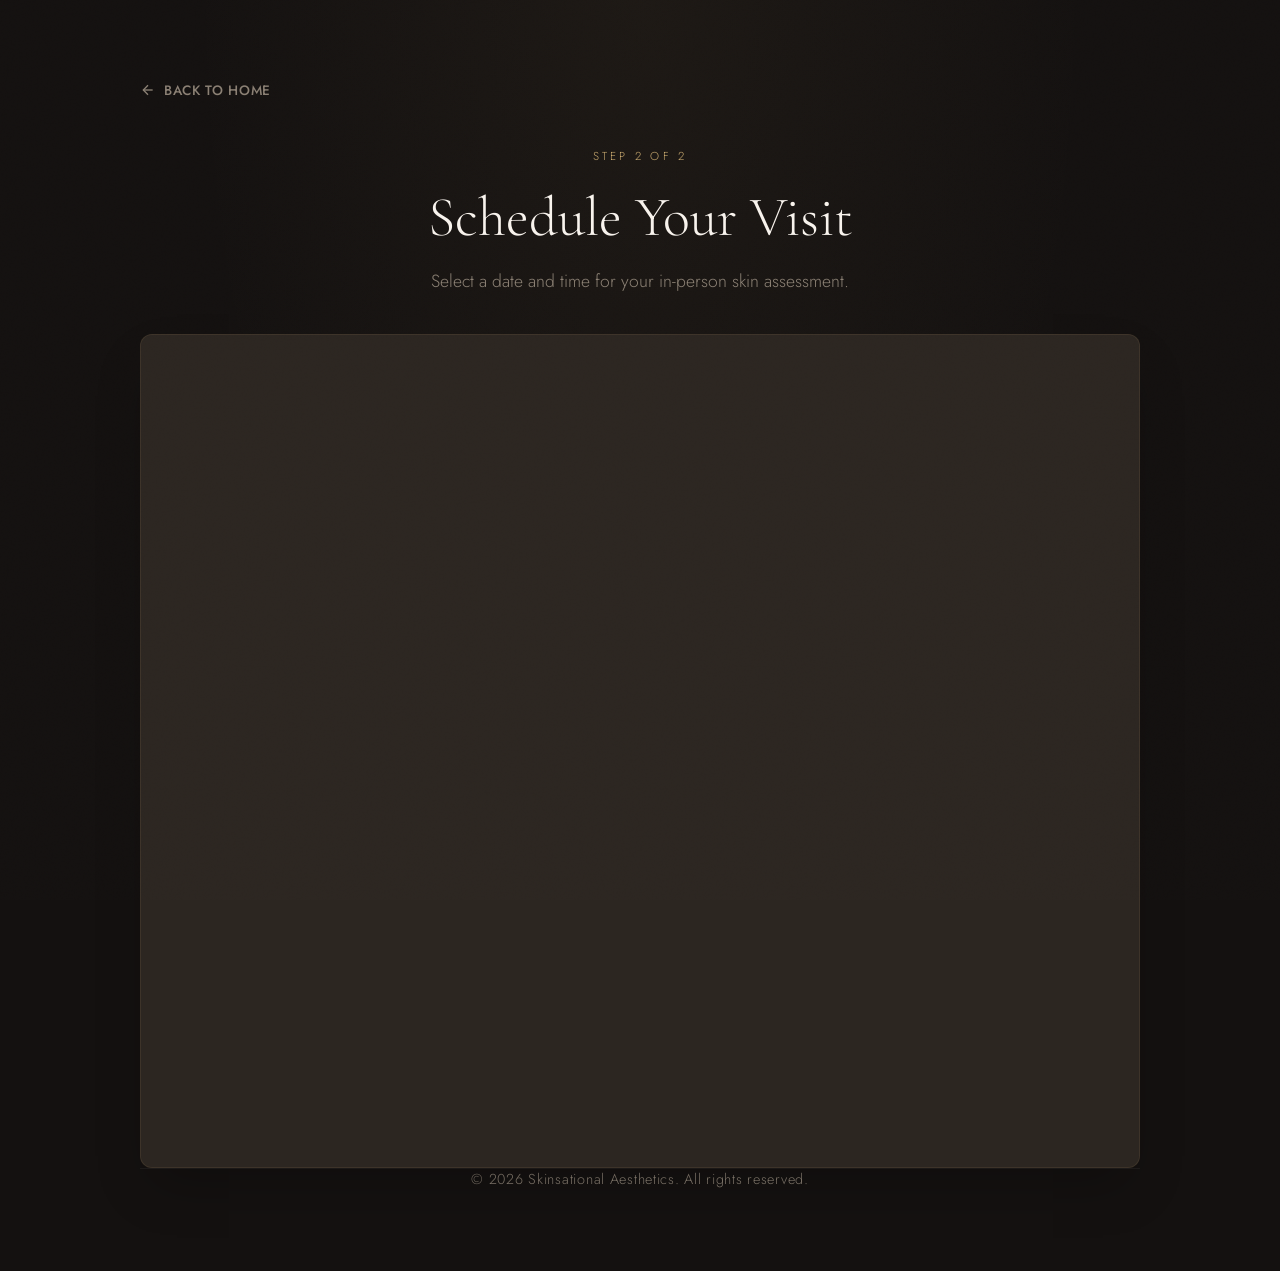
==== book.html @ 2ef8ff2f "Install Google Tag Manager tracking script (GTM-TNKTZTKG) in head section of all HTML pages" ====
<!DOCTYPE html>
<html lang="en">
<head>
    <!-- Google Tag Manager -->
    <script async src="https://www.googletagmanager.com/gtm.js?id=GTM-TNKTZTKG"></script>
    <script>
      window.dataLayer = window.dataLayer || [];
      function gtag(){dataLayer.push(arguments);}
      gtag('js', new Date());
    </script>
    <!-- End Google Tag Manager -->

    <meta charset="UTF-8">
    <meta name="viewport" content="width=device-width, initial-scale=1.0">
    <title>Schedule Your Visit | Skinsational Aesthetics</title>
    <meta name="description" content="Select a date and time for your in-person skin assessment.">
    <meta name="robots" content="noindex">

    <!-- Google Fonts -->
    <link rel="preconnect" href="https://fonts.googleapis.com">
    <link rel="preconnect" href="https://fonts.gstatic.com" crossorigin>
    <link href="https://fonts.googleapis.com/css2?family=Cormorant+Garamond:ital,wght@0,300;0,400;0,500;0,600;1,300;1,400&family=Jost:wght@300;400;500;600&display=swap" rel="stylesheet">

    <!-- Compiled Theme Stylesheet (Tailwind utility system) -->
    <link rel="stylesheet" href="styles.css">
</head>
<body class="min-h-screen bg-background text-foreground font-sans font-light selection:bg-primary/30 selection:text-primary-foreground">
    <!-- Custom Noise Background Overlay -->
    <div class="absolute inset-0 opacity-[0.03] bg-noise mix-blend-overlay pointer-events-none z-50"></div>

    <div class="min-h-screen bg-background text-foreground py-12 md:py-20 px-[5%] relative overflow-hidden flex flex-col justify-between">
        <div class="absolute inset-0 bg-[radial-gradient(ellipse_at_top,rgba(201,169,110,0.05)_0%,transparent_50%)] pointer-events-none"></div>

        <div class="max-w-[1000px] mx-auto w-full relative z-10 flex-grow">
            <!-- Back to Home Link -->
            <a href="index.html" class="inline-flex items-center gap-2 text-[0.85rem] font-medium tracking-[0.05em] uppercase text-muted-foreground hover:text-primary mb-12 transition-colors">
                <svg class="w-4 h-4" fill="none" stroke="currentColor" stroke-width="2" viewBox="0 0 24 24">
                    <line x1="19" y1="12" x2="5" y2="12"></line>
                    <polyline points="12 19 5 12 12 5"></polyline>
                </svg>
                <span>Back to Home</span>
            </a>

            <!-- Header -->
            <div class="text-center mb-10">
                <p class="text-[0.72rem] tracking-[0.28em] uppercase text-primary mb-4">Step 2 of 2</p>
                <h1 class="font-serif text-[clamp(2.5rem,5vw,3.5rem)] text-foreground mb-4 leading-tight">Schedule Your Visit</h1>
                <p class="text-[1.1rem] text-muted-foreground max-w-[500px] mx-auto">Select a date and time for your in-person skin assessment.</p>
            </div>

            <!-- Widget IFrame Card -->
            <div class="bg-card border border-primary/10 rounded-xl p-2 md:p-4 shadow-2xl overflow-hidden min-h-[800px]">
                <iframe 
                    src="https://link.aestheticrecord.com/widget/booking/tK1YNWGbh71xWYb7T5WA" 
                    style="width: 100%; border: none; overflow: hidden; min-height: 800px;" 
                    scrolling="no" 
                    id="kEsCV7WFeIcZNaHIZUgx_1776716117821">
                </iframe>
            </div>
        </div>

        <!-- Footer -->
        <footer class="mt-20 border-t border-white/5 pt-8 text-center max-w-[1000px] mx-auto w-full">
            <div class="text-[0.9rem] text-muted-foreground tracking-[0.05em]">&copy; <span id="current-year">2026</span> Skinsational Aesthetics. All rights reserved.</div>
        </footer>
    </div>

    <!-- Aesthetic Record Form Embed Script -->
    <script src="https://link.aestheticrecord.com/js/form_embed.js" type="text/javascript"></script>
    <script>
        document.getElementById('current-year').textContent = new Date().getFullYear();
    </script>
    <!-- Custom Scroll Reveal logic -->
    <script src="app.js"></script>
</body>
</html>
---- styles.css ----
*,:before,:after{--tw-border-spacing-x: 0;--tw-border-spacing-y: 0;--tw-translate-x: 0;--tw-translate-y: 0;--tw-rotate: 0;--tw-skew-x: 0;--tw-skew-y: 0;--tw-scale-x: 1;--tw-scale-y: 1;--tw-pan-x: ;--tw-pan-y: ;--tw-pinch-zoom: ;--tw-scroll-snap-strictness: proximity;--tw-gradient-from-position: ;--tw-gradient-via-position: ;--tw-gradient-to-position: ;--tw-ordinal: ;--tw-slashed-zero: ;--tw-numeric-figure: ;--tw-numeric-spacing: ;--tw-numeric-fraction: ;--tw-ring-inset: ;--tw-ring-offset-width: 0px;--tw-ring-offset-color: #fff;--tw-ring-color: rgb(59 130 246 / .5);--tw-ring-offset-shadow: 0 0 #0000;--tw-ring-shadow: 0 0 #0000;--tw-shadow: 0 0 #0000;--tw-shadow-colored: 0 0 #0000;--tw-blur: ;--tw-brightness: ;--tw-contrast: ;--tw-grayscale: ;--tw-hue-rotate: ;--tw-invert: ;--tw-saturate: ;--tw-sepia: ;--tw-drop-shadow: ;--tw-backdrop-blur: ;--tw-backdrop-brightness: ;--tw-backdrop-contrast: ;--tw-backdrop-grayscale: ;--tw-backdrop-hue-rotate: ;--tw-backdrop-invert: ;--tw-backdrop-opacity: ;--tw-backdrop-saturate: ;--tw-backdrop-sepia: ;--tw-contain-size: ;--tw-contain-layout: ;--tw-contain-paint: ;--tw-contain-style: }::backdrop{--tw-border-spacing-x: 0;--tw-border-spacing-y: 0;--tw-translate-x: 0;--tw-translate-y: 0;--tw-rotate: 0;--tw-skew-x: 0;--tw-skew-y: 0;--tw-scale-x: 1;--tw-scale-y: 1;--tw-pan-x: ;--tw-pan-y: ;--tw-pinch-zoom: ;--tw-scroll-snap-strictness: proximity;--tw-gradient-from-position: ;--tw-gradient-via-position: ;--tw-gradient-to-position: ;--tw-ordinal: ;--tw-slashed-zero: ;--tw-numeric-figure: ;--tw-numeric-spacing: ;--tw-numeric-fraction: ;--tw-ring-inset: ;--tw-ring-offset-width: 0px;--tw-ring-offset-color: #fff;--tw-ring-color: rgb(59 130 246 / .5);--tw-ring-offset-shadow: 0 0 #0000;--tw-ring-shadow: 0 0 #0000;--tw-shadow: 0 0 #0000;--tw-shadow-colored: 0 0 #0000;--tw-blur: ;--tw-brightness: ;--tw-contrast: ;--tw-grayscale: ;--tw-hue-rotate: ;--tw-invert: ;--tw-saturate: ;--tw-sepia: ;--tw-drop-shadow: ;--tw-backdrop-blur: ;--tw-backdrop-brightness: ;--tw-backdrop-contrast: ;--tw-backdrop-grayscale: ;--tw-backdrop-hue-rotate: ;--tw-backdrop-invert: ;--tw-backdrop-opacity: ;--tw-backdrop-saturate: ;--tw-backdrop-sepia: ;--tw-contain-size: ;--tw-contain-layout: ;--tw-contain-paint: ;--tw-contain-style: }*,:before,:after{box-sizing:border-box;border-width:0;border-style:solid;border-color:#e5e7eb}:before,:after{--tw-content: ""}html,:host{line-height:1.5;-webkit-text-size-adjust:100%;-moz-tab-size:4;-o-tab-size:4;tab-size:4;font-family:Jost,sans-serif;font-feature-settings:normal;font-variation-settings:normal;-webkit-tap-highlight-color:transparent}body{margin:0;line-height:inherit}hr{height:0;color:inherit;border-top-width:1px}abbr:where([title]){-webkit-text-decoration:underline dotted;text-decoration:underline dotted}h1,h2,h3,h4,h5,h6{font-size:inherit;font-weight:inherit}a{color:inherit;text-decoration:inherit}b,strong{font-weight:bolder}code,kbd,samp,pre{font-family:ui-monospace,SFMono-Regular,Menlo,Monaco,Consolas,Liberation Mono,Courier New,monospace;font-feature-settings:normal;font-variation-settings:normal;font-size:1em}small{font-size:80%}sub,sup{font-size:75%;line-height:0;position:relative;vertical-align:baseline}sub{bottom:-.25em}sup{top:-.5em}table{text-indent:0;border-color:inherit;border-collapse:collapse}button,input,optgroup,select,textarea{font-family:inherit;font-feature-settings:inherit;font-variation-settings:inherit;font-size:100%;font-weight:inherit;line-height:inherit;letter-spacing:inherit;color:inherit;margin:0;padding:0}button,select{text-transform:none}button,input:where([type=button]),input:where([type=reset]),input:where([type=submit]){-webkit-appearance:button;background-color:transparent;background-image:none}:-moz-focusring{outline:auto}:-moz-ui-invalid{box-shadow:none}progress{vertical-align:baseline}::-webkit-inner-spin-button,::-webkit-outer-spin-button{height:auto}[type=search]{-webkit-appearance:textfield;outline-offset:-2px}::-webkit-search-decoration{-webkit-appearance:none}::-webkit-file-upload-button{-webkit-appearance:button;font:inherit}summary{display:list-item}blockquote,dl,dd,h1,h2,h3,h4,h5,h6,hr,figure,p,pre{margin:0}fieldset{margin:0;padding:0}legend{padding:0}ol,ul,menu{list-style:none;margin:0;padding:0}dialog{padding:0}textarea{resize:vertical}input::-moz-placeholder,textarea::-moz-placeholder{opacity:1;color:#9ca3af}input::placeholder,textarea::placeholder{opacity:1;color:#9ca3af}button,[role=button]{cursor:pointer}:disabled{cursor:default}img,svg,video,canvas,audio,iframe,embed,object{display:block;vertical-align:middle}img,video{max-width:100%;height:auto}[hidden]:where(:not([hidden=until-found])){display:none}:root{--background: 20 11% 7%;--foreground: 36 43% 95%;--card: 30 14% 15%;--card-foreground: 36 43% 95%;--popover: 30 14% 15%;--popover-foreground: 36 43% 95%;--primary: 39 45% 61%;--primary-foreground: 20 11% 7%;--secondary: 30 11% 11%;--secondary-foreground: 36 43% 95%;--muted: 30 11% 11%;--muted-foreground: 31 9% 50%;--accent: 40 56% 80%;--accent-foreground: 20 11% 7%;--destructive: 0 84.2% 60.2%;--destructive-foreground: 210 40% 98%;--border: 39 45% 61%;--input: 30 11% 11%;--ring: 39 45% 61%;--radius: 0rem}.dark{--background: 20 11% 7%;--foreground: 36 43% 95%;--card: 30 14% 15%;--card-foreground: 36 43% 95%;--popover: 30 14% 15%;--popover-foreground: 36 43% 95%;--primary: 39 45% 61%;--primary-foreground: 20 11% 7%;--secondary: 30 11% 11%;--secondary-foreground: 36 43% 95%;--muted: 30 11% 11%;--muted-foreground: 31 9% 50%;--accent: 40 56% 80%;--accent-foreground: 20 11% 7%;--destructive: 0 62.8% 30.6%;--destructive-foreground: 36 43% 95%;--border: 39 45% 61%;--input: 30 11% 11%;--ring: 39 45% 61%}*{border-color:hsl(var(--border))}body{overflow-x:hidden;background-color:hsl(var(--background));font-family:Jost,sans-serif;font-weight:300;color:hsl(var(--foreground))}h1,h2,h3,.display{font-family:Cormorant Garamond,serif}.sr-only{position:absolute;width:1px;height:1px;padding:0;margin:-1px;overflow:hidden;clip:rect(0,0,0,0);white-space:nowrap;border-width:0}.pointer-events-none{pointer-events:none}.pointer-events-auto{pointer-events:auto}.visible{visibility:visible}.invisible{visibility:hidden}.static{position:static}.fixed{position:fixed}.absolute{position:absolute}.relative{position:relative}.inset-0{top:0;right:0;bottom:0;left:0}.inset-x-0{left:0;right:0}.inset-y-0{top:0;bottom:0}.-bottom-12{bottom:-3rem}.-left-12{left:-3rem}.-right-12{right:-3rem}.-top-12{top:-3rem}.bottom-0{bottom:0}.bottom-\[80px\]{bottom:80px}.left-0{left:0}.left-1{left:.25rem}.left-1\/2{left:50%}.left-2{left:.5rem}.left-\[5\%\]{left:5%}.left-\[50\%\]{left:50%}.right-0{right:0}.right-1{right:.25rem}.right-2{right:.5rem}.right-3{right:.75rem}.right-4{right:1rem}.right-5{right:1.25rem}.right-7{right:1.75rem}.right-\[5\%\]{right:5%}.top-0{top:0}.top-1\.5{top:.375rem}.top-1\/2{top:50%}.top-2{top:.5rem}.top-3\.5{top:.875rem}.top-4{top:1rem}.top-5{top:1.25rem}.top-6{top:1.5rem}.top-\[1px\]{top:1px}.top-\[50\%\]{top:50%}.top-\[60\%\]{top:60%}.top-full{top:100%}.z-10{z-index:10}.z-20{z-index:20}.z-50{z-index:50}.z-\[100\]{z-index:100}.z-\[1\]{z-index:1}.z-\[999\]{z-index:999}.-mx-1{margin-left:-.25rem;margin-right:-.25rem}.mx-2{margin-left:.5rem;margin-right:.5rem}.mx-3\.5{margin-left:.875rem;margin-right:.875rem}.mx-auto{margin-left:auto;margin-right:auto}.my-0\.5{margin-top:.125rem;margin-bottom:.125rem}.my-1{margin-top:.25rem;margin-bottom:.25rem}.-ml-4{margin-left:-1rem}.-mt-4{margin-top:-1rem}.mb-1{margin-bottom:.25rem}.mb-10{margin-bottom:2.5rem}.mb-11{margin-bottom:2.75rem}.mb-12{margin-bottom:3rem}.mb-14{margin-bottom:3.5rem}.mb-16{margin-bottom:4rem}.mb-2{margin-bottom:.5rem}.mb-3{margin-bottom:.75rem}.mb-3\.5{margin-bottom:.875rem}.mb-4{margin-bottom:1rem}.mb-5{margin-bottom:1.25rem}.mb-6{margin-bottom:1.5rem}.mb-7{margin-bottom:1.75rem}.mb-8{margin-bottom:2rem}.ml-1{margin-left:.25rem}.ml-auto{margin-left:auto}.mr-2{margin-right:.5rem}.mt-1{margin-top:.25rem}.mt-1\.5{margin-top:.375rem}.mt-10{margin-top:2.5rem}.mt-12{margin-top:3rem}.mt-16{margin-top:4rem}.mt-2{margin-top:.5rem}.mt-24{margin-top:6rem}.mt-4{margin-top:1rem}.mt-6{margin-top:1.5rem}.mt-8{margin-top:2rem}.mt-auto{margin-top:auto}.block{display:block}.inline-block{display:inline-block}.flex{display:flex}.inline-flex{display:inline-flex}.table{display:table}.grid{display:grid}.hidden{display:none}.aspect-\[3\/4\]{aspect-ratio:3/4}.aspect-square{aspect-ratio:1 / 1}.aspect-video{aspect-ratio:16 / 9}.size-4{width:1rem;height:1rem}.h-1\.5{height:.375rem}.h-10{height:2.5rem}.h-11{height:2.75rem}.h-12{height:3rem}.h-14{height:3.5rem}.h-2{height:.5rem}.h-2\.5{height:.625rem}.h-20{height:5rem}.h-3{height:.75rem}.h-3\.5{height:.875rem}.h-4{height:1rem}.h-5{height:1.25rem}.h-6{height:1.5rem}.h-7{height:1.75rem}.h-8{height:2rem}.h-9{height:2.25rem}.h-\[1px\]{height:1px}.h-\[2px\]{height:2px}.h-\[var\(--radix-navigation-menu-viewport-height\)\]{height:var(--radix-navigation-menu-viewport-height)}.h-\[var\(--radix-select-trigger-height\)\]{height:var(--radix-select-trigger-height)}.h-auto{height:auto}.h-full{height:100%}.h-px{height:1px}.h-svh{height:100svh}.max-h-96{max-height:24rem}.max-h-\[300px\]{max-height:300px}.max-h-\[90vh\]{max-height:90vh}.max-h-screen{max-height:100vh}.min-h-0{min-height:0px}.min-h-\[800px\]{min-height:800px}.min-h-\[80px\]{min-height:80px}.min-h-screen{min-height:100vh}.min-h-svh{min-height:100svh}.w-0{width:0px}.w-1{width:.25rem}.w-10{width:2.5rem}.w-11{width:2.75rem}.w-2{width:.5rem}.w-2\.5{width:.625rem}.w-20{width:5rem}.w-3{width:.75rem}.w-3\.5{width:.875rem}.w-3\/4{width:75%}.w-4{width:1rem}.w-5{width:1.25rem}.w-6{width:1.5rem}.w-64{width:16rem}.w-7{width:1.75rem}.w-72{width:18rem}.w-8{width:2rem}.w-9{width:2.25rem}.w-\[--sidebar-width\]{width:var(--sidebar-width)}.w-\[100px\]{width:100px}.w-\[1px\]{width:1px}.w-auto{width:auto}.w-full{width:100%}.w-max{width:-moz-max-content;width:max-content}.w-px{width:1px}.min-w-0{min-width:0px}.min-w-5{min-width:1.25rem}.min-w-\[12rem\]{min-width:12rem}.min-w-\[8rem\]{min-width:8rem}.min-w-\[var\(--radix-select-trigger-width\)\]{min-width:var(--radix-select-trigger-width)}.max-w-\[--skeleton-width\]{max-width:var(--skeleton-width)}.max-w-\[1000px\]{max-width:1000px}.max-w-\[1200px\]{max-width:1200px}.max-w-\[500px\]{max-width:500px}.max-w-\[540px\]{max-width:540px}.max-w-\[600px\]{max-width:600px}.max-w-\[700px\]{max-width:700px}.max-w-\[800px\]{max-width:800px}.max-w-\[90vw\]{max-width:90vw}.max-w-lg{max-width:32rem}.max-w-max{max-width:-moz-max-content;max-width:max-content}.flex-1{flex:1 1 0%}.shrink-0{flex-shrink:0}.flex-grow,.grow{flex-grow:1}.grow-0{flex-grow:0}.basis-4\/5{flex-basis:80%}.basis-full{flex-basis:100%}.caption-bottom{caption-side:bottom}.border-collapse{border-collapse:collapse}.-translate-x-1\/2{--tw-translate-x: -50%;transform:translate(var(--tw-translate-x),var(--tw-translate-y)) rotate(var(--tw-rotate)) skew(var(--tw-skew-x)) skewY(var(--tw-skew-y)) scaleX(var(--tw-scale-x)) scaleY(var(--tw-scale-y))}.-translate-x-px{--tw-translate-x: -1px;transform:translate(var(--tw-translate-x),var(--tw-translate-y)) rotate(var(--tw-rotate)) skew(var(--tw-skew-x)) skewY(var(--tw-skew-y)) scaleX(var(--tw-scale-x)) scaleY(var(--tw-scale-y))}.-translate-y-1\/2{--tw-translate-y: -50%;transform:translate(var(--tw-translate-x),var(--tw-translate-y)) rotate(var(--tw-rotate)) skew(var(--tw-skew-x)) skewY(var(--tw-skew-y)) scaleX(var(--tw-scale-x)) scaleY(var(--tw-scale-y))}.translate-x-0{--tw-translate-x: 0px;transform:translate(var(--tw-translate-x),var(--tw-translate-y)) rotate(var(--tw-rotate)) skew(var(--tw-skew-x)) skewY(var(--tw-skew-y)) scaleX(var(--tw-scale-x)) scaleY(var(--tw-scale-y))}.translate-x-\[-50\%\]{--tw-translate-x: -50%;transform:translate(var(--tw-translate-x),var(--tw-translate-y)) rotate(var(--tw-rotate)) skew(var(--tw-skew-x)) skewY(var(--tw-skew-y)) scaleX(var(--tw-scale-x)) scaleY(var(--tw-scale-y))}.translate-x-px{--tw-translate-x: 1px;transform:translate(var(--tw-translate-x),var(--tw-translate-y)) rotate(var(--tw-rotate)) skew(var(--tw-skew-x)) skewY(var(--tw-skew-y)) scaleX(var(--tw-scale-x)) scaleY(var(--tw-scale-y))}.translate-y-0{--tw-translate-y: 0px;transform:translate(var(--tw-translate-x),var(--tw-translate-y)) rotate(var(--tw-rotate)) skew(var(--tw-skew-x)) skewY(var(--tw-skew-y)) scaleX(var(--tw-scale-x)) scaleY(var(--tw-scale-y))}.translate-y-2{--tw-translate-y: .5rem;transform:translate(var(--tw-translate-x),var(--tw-translate-y)) rotate(var(--tw-rotate)) skew(var(--tw-skew-x)) skewY(var(--tw-skew-y)) scaleX(var(--tw-scale-x)) scaleY(var(--tw-scale-y))}.translate-y-\[-50\%\]{--tw-translate-y: -50%;transform:translate(var(--tw-translate-x),var(--tw-translate-y)) rotate(var(--tw-rotate)) skew(var(--tw-skew-x)) skewY(var(--tw-skew-y)) scaleX(var(--tw-scale-x)) scaleY(var(--tw-scale-y))}.rotate-45{--tw-rotate: 45deg;transform:translate(var(--tw-translate-x),var(--tw-translate-y)) rotate(var(--tw-rotate)) skew(var(--tw-skew-x)) skewY(var(--tw-skew-y)) scaleX(var(--tw-scale-x)) scaleY(var(--tw-scale-y))}.rotate-90{--tw-rotate: 90deg;transform:translate(var(--tw-translate-x),var(--tw-translate-y)) rotate(var(--tw-rotate)) skew(var(--tw-skew-x)) skewY(var(--tw-skew-y)) scaleX(var(--tw-scale-x)) scaleY(var(--tw-scale-y))}.transform{transform:translate(var(--tw-translate-x),var(--tw-translate-y)) rotate(var(--tw-rotate)) skew(var(--tw-skew-x)) skewY(var(--tw-skew-y)) scaleX(var(--tw-scale-x)) scaleY(var(--tw-scale-y))}@keyframes pulse{50%{opacity:.5}}.animate-pulse{animation:pulse 2s cubic-bezier(.4,0,.6,1) infinite}.cursor-default{cursor:default}.cursor-pointer{cursor:pointer}.touch-none{touch-action:none}.select-none{-webkit-user-select:none;-moz-user-select:none;user-select:none}.list-none{list-style-type:none}.grid-cols-1{grid-template-columns:repeat(1,minmax(0,1fr))}.grid-cols-2{grid-template-columns:repeat(2,minmax(0,1fr))}.flex-row{flex-direction:row}.flex-col{flex-direction:column}.flex-col-reverse{flex-direction:column-reverse}.flex-wrap{flex-wrap:wrap}.items-start{align-items:flex-start}.items-end{align-items:flex-end}.items-center{align-items:center}.items-stretch{align-items:stretch}.justify-center{justify-content:center}.justify-between{justify-content:space-between}.gap-0\.5{gap:.125rem}.gap-1{gap:.25rem}.gap-1\.5{gap:.375rem}.gap-10{gap:2.5rem}.gap-12{gap:3rem}.gap-2{gap:.5rem}.gap-2\.5{gap:.625rem}.gap-3{gap:.75rem}.gap-4{gap:1rem}.gap-5{gap:1.25rem}.gap-8{gap:2rem}.gap-\[2px\]{gap:2px}.gap-\[3px\]{gap:3px}.space-x-1>:not([hidden])~:not([hidden]){--tw-space-x-reverse: 0;margin-right:calc(.25rem * var(--tw-space-x-reverse));margin-left:calc(.25rem * calc(1 - var(--tw-space-x-reverse)))}.space-x-4>:not([hidden])~:not([hidden]){--tw-space-x-reverse: 0;margin-right:calc(1rem * var(--tw-space-x-reverse));margin-left:calc(1rem * calc(1 - var(--tw-space-x-reverse)))}.space-y-1>:not([hidden])~:not([hidden]){--tw-space-y-reverse: 0;margin-top:calc(.25rem * calc(1 - var(--tw-space-y-reverse)));margin-bottom:calc(.25rem * var(--tw-space-y-reverse))}.space-y-1\.5>:not([hidden])~:not([hidden]){--tw-space-y-reverse: 0;margin-top:calc(.375rem * calc(1 - var(--tw-space-y-reverse)));margin-bottom:calc(.375rem * var(--tw-space-y-reverse))}.space-y-2>:not([hidden])~:not([hidden]){--tw-space-y-reverse: 0;margin-top:calc(.5rem * calc(1 - var(--tw-space-y-reverse)));margin-bottom:calc(.5rem * var(--tw-space-y-reverse))}.space-y-4>:not([hidden])~:not([hidden]){--tw-space-y-reverse: 0;margin-top:calc(1rem * calc(1 - var(--tw-space-y-reverse)));margin-bottom:calc(1rem * var(--tw-space-y-reverse))}.space-y-6>:not([hidden])~:not([hidden]){--tw-space-y-reverse: 0;margin-top:calc(1.5rem * calc(1 - var(--tw-space-y-reverse)));margin-bottom:calc(1.5rem * var(--tw-space-y-reverse))}.overflow-auto{overflow:auto}.overflow-hidden{overflow:hidden}.overflow-y-auto{overflow-y:auto}.overflow-x-hidden{overflow-x:hidden}.whitespace-nowrap{white-space:nowrap}.break-words{overflow-wrap:break-word}.rounded-\[2px\]{border-radius:2px}.rounded-\[inherit\]{border-radius:inherit}.rounded-full{border-radius:9999px}.rounded-lg{border-radius:var(--radius)}.rounded-md{border-radius:calc(var(--radius) - 2px)}.rounded-sm{border-radius:calc(var(--radius) - 4px)}.rounded-xl{border-radius:.75rem}.rounded-t-\[10px\]{border-top-left-radius:10px;border-top-right-radius:10px}.rounded-tl-sm{border-top-left-radius:calc(var(--radius) - 4px)}.border{border-width:1px}.border-2{border-width:2px}.border-\[1\.5px\]{border-width:1.5px}.border-y{border-top-width:1px;border-bottom-width:1px}.border-b{border-bottom-width:1px}.border-l{border-left-width:1px}.border-l-2{border-left-width:2px}.border-r{border-right-width:1px}.border-t{border-top-width:1px}.border-dashed{border-style:dashed}.border-\[--color-border\]{border-color:var(--color-border)}.border-border\/50{border-color:hsl(var(--border) / .5)}.border-destructive{border-color:hsl(var(--destructive))}.border-destructive\/50{border-color:hsl(var(--destructive) / .5)}.border-foreground\/25{border-color:hsl(var(--foreground) / .25)}.border-input{border-color:hsl(var(--input))}.border-primary{border-color:hsl(var(--primary))}.border-primary\/10{border-color:hsl(var(--primary) / .1)}.border-primary\/20{border-color:hsl(var(--primary) / .2)}.border-sidebar-border{border-color:hsl(var(--sidebar-border))}.border-transparent{border-color:transparent}.border-white\/5{border-color:#ffffff0d}.border-l-transparent{border-left-color:transparent}.border-t-transparent{border-top-color:transparent}.bg-\[\#0a0806f2\]{background-color:#0a0806f2}.bg-\[--color-bg\]{background-color:var(--color-bg)}.bg-accent{background-color:hsl(var(--accent))}.bg-background{background-color:hsl(var(--background))}.bg-background\/95{background-color:hsl(var(--background) / .95)}.bg-black\/60{background-color:#0009}.bg-black\/80{background-color:#000c}.bg-border{background-color:hsl(var(--border))}.bg-card{background-color:hsl(var(--card))}.bg-destructive{background-color:hsl(var(--destructive))}.bg-foreground{background-color:hsl(var(--foreground))}.bg-muted{background-color:hsl(var(--muted))}.bg-muted\/50{background-color:hsl(var(--muted) / .5)}.bg-popover{background-color:hsl(var(--popover))}.bg-primary{background-color:hsl(var(--primary))}.bg-primary\/10{background-color:hsl(var(--primary) / .1)}.bg-secondary{background-color:hsl(var(--secondary))}.bg-sidebar{background-color:hsl(var(--sidebar-background))}.bg-sidebar-border{background-color:hsl(var(--sidebar-border))}.bg-transparent{background-color:transparent}.bg-\[radial-gradient\(ellipse_at_30\%_50\%\,rgba\(201\,169\,110\,0\.15\)_0\%\,transparent_60\%\)\]{background-image:radial-gradient(ellipse at 30% 50%,rgba(201,169,110,.15) 0%,transparent 60%)}.bg-\[radial-gradient\(ellipse_at_50\%_50\%\,rgba\(201\,169\,110\,0\.07\)_0\%\,transparent_65\%\)\]{background-image:radial-gradient(ellipse at 50% 50%,rgba(201,169,110,.07) 0%,transparent 65%)}.bg-\[radial-gradient\(ellipse_at_top\,rgba\(201\,169\,110\,0\.05\)_0\%\,transparent_50\%\)\]{background-image:radial-gradient(ellipse at top,rgba(201,169,110,.05) 0%,transparent 50%)}.bg-\[radial-gradient\(ellipse_at_top_right\,rgba\(201\,169\,110\,0\.05\)_0\%\,transparent_50\%\)\]{background-image:radial-gradient(ellipse at top right,rgba(201,169,110,.05) 0%,transparent 50%)}.bg-gradient-to-b{background-image:linear-gradient(to bottom,var(--tw-gradient-stops))}.bg-gradient-to-r{background-image:linear-gradient(to right,var(--tw-gradient-stops))}.bg-gradient-to-t{background-image:linear-gradient(to top,var(--tw-gradient-stops))}.from-\[\#0e0b09d9\]{--tw-gradient-from: #0e0b09d9 var(--tw-gradient-from-position);--tw-gradient-to: rgb(14 11 9 / 0) var(--tw-gradient-to-position);--tw-gradient-stops: var(--tw-gradient-from), var(--tw-gradient-to)}.from-background\/95{--tw-gradient-from: hsl(var(--background) / .95) var(--tw-gradient-from-position);--tw-gradient-to: hsl(var(--background) / 0) var(--tw-gradient-to-position);--tw-gradient-stops: var(--tw-gradient-from), var(--tw-gradient-to)}.from-transparent{--tw-gradient-from: transparent var(--tw-gradient-from-position);--tw-gradient-to: rgb(0 0 0 / 0) var(--tw-gradient-to-position);--tw-gradient-stops: var(--tw-gradient-from), var(--tw-gradient-to)}.via-primary{--tw-gradient-to: hsl(var(--primary) / 0) var(--tw-gradient-to-position);--tw-gradient-stops: var(--tw-gradient-from), hsl(var(--primary)) var(--tw-gradient-via-position), var(--tw-gradient-to)}.to-transparent{--tw-gradient-to: transparent var(--tw-gradient-to-position)}.fill-current{fill:currentColor}.fill-primary{fill:hsl(var(--primary))}.object-contain{-o-object-fit:contain;object-fit:contain}.object-cover{-o-object-fit:cover;object-fit:cover}.p-0{padding:0}.p-1{padding:.25rem}.p-2{padding:.5rem}.p-3{padding:.75rem}.p-4{padding:1rem}.p-6{padding:1.5rem}.p-8{padding:2rem}.p-9{padding:2.25rem}.p-\[1px\]{padding:1px}.px-1{padding-left:.25rem;padding-right:.25rem}.px-10{padding-left:2.5rem;padding-right:2.5rem}.px-2{padding-left:.5rem;padding-right:.5rem}.px-2\.5{padding-left:.625rem;padding-right:.625rem}.px-3{padding-left:.75rem;padding-right:.75rem}.px-3\.5{padding-left:.875rem;padding-right:.875rem}.px-4{padding-left:1rem;padding-right:1rem}.px-5{padding-left:1.25rem;padding-right:1.25rem}.px-8{padding-left:2rem;padding-right:2rem}.px-9{padding-left:2.25rem;padding-right:2.25rem}.px-\[5\%\]{padding-left:5%;padding-right:5%}.py-0\.5{padding-top:.125rem;padding-bottom:.125rem}.py-1{padding-top:.25rem;padding-bottom:.25rem}.py-1\.5{padding-top:.375rem;padding-bottom:.375rem}.py-10{padding-top:2.5rem;padding-bottom:2.5rem}.py-12{padding-top:3rem;padding-bottom:3rem}.py-2{padding-top:.5rem;padding-bottom:.5rem}.py-20{padding-top:5rem;padding-bottom:5rem}.py-3{padding-top:.75rem;padding-bottom:.75rem}.py-4{padding-top:1rem;padding-bottom:1rem}.py-5{padding-top:1.25rem;padding-bottom:1.25rem}.py-6{padding-top:1.5rem;padding-bottom:1.5rem}.py-8{padding-top:2rem;padding-bottom:2rem}.py-\[100px\]{padding-top:100px;padding-bottom:100px}.py-\[120px\]{padding-top:120px;padding-bottom:120px}.py-\[60px\]{padding-top:60px;padding-bottom:60px}.pb-3{padding-bottom:.75rem}.pb-4{padding-bottom:1rem}.pb-\[80px\]{padding-bottom:80px}.pl-2\.5{padding-left:.625rem}.pl-4{padding-left:1rem}.pl-6{padding-left:1.5rem}.pl-8{padding-left:2rem}.pr-2{padding-right:.5rem}.pr-2\.5{padding-right:.625rem}.pr-8{padding-right:2rem}.pt-0{padding-top:0}.pt-1{padding-top:.25rem}.pt-3{padding-top:.75rem}.pt-4{padding-top:1rem}.pt-\[180px\]{padding-top:180px}.text-left{text-align:left}.text-center{text-align:center}.text-right{text-align:right}.align-middle{vertical-align:middle}.font-mono{font-family:ui-monospace,SFMono-Regular,Menlo,Monaco,Consolas,Liberation Mono,Courier New,monospace}.font-sans{font-family:Jost,sans-serif}.font-serif{font-family:Cormorant Garamond,serif}.text-2xl{font-size:1.5rem;line-height:2rem}.text-4xl{font-size:2.25rem;line-height:2.5rem}.text-\[0\.65rem\]{font-size:.65rem}.text-\[0\.6rem\]{font-size:.6rem}.text-\[0\.72rem\]{font-size:.72rem}.text-\[0\.75rem\]{font-size:.75rem}.text-\[0\.82rem\]{font-size:.82rem}.text-\[0\.85rem\]{font-size:.85rem}.text-\[0\.88rem\]{font-size:.88rem}.text-\[0\.8rem\]{font-size:.8rem}.text-\[0\.9rem\]{font-size:.9rem}.text-\[1\.05rem\]{font-size:1.05rem}.text-\[1\.15rem\]{font-size:1.15rem}.text-\[1\.1rem\]{font-size:1.1rem}.text-\[1\.25rem\]{font-size:1.25rem}.text-\[1\.2rem\]{font-size:1.2rem}.text-\[1\.3rem\]{font-size:1.3rem}.text-\[1\.45rem\]{font-size:1.45rem}.text-\[1\.5rem\]{font-size:1.5rem}.text-\[1\.6rem\]{font-size:1.6rem}.text-\[1rem\]{font-size:1rem}.text-\[2\.2rem\]{font-size:2.2rem}.text-\[3\.5rem\]{font-size:3.5rem}.text-\[4rem\]{font-size:4rem}.text-\[clamp\(2\.2rem\,4vw\,3\.4rem\)\]{font-size:clamp(2.2rem,4vw,3.4rem)}.text-\[clamp\(2\.4rem\,5vw\,3\.5rem\)\]{font-size:clamp(2.4rem,5vw,3.5rem)}.text-\[clamp\(2\.5rem\,5vw\,3\.5rem\)\]{font-size:clamp(2.5rem,5vw,3.5rem)}.text-\[clamp\(2rem\,4vw\,3\.2rem\)\]{font-size:clamp(2rem,4vw,3.2rem)}.text-\[clamp\(3\.2rem\,7vw\,6rem\)\]{font-size:clamp(3.2rem,7vw,6rem)}.text-base{font-size:1rem;line-height:1.5rem}.text-lg{font-size:1.125rem;line-height:1.75rem}.text-sm{font-size:.875rem;line-height:1.25rem}.text-xl{font-size:1.25rem;line-height:1.75rem}.text-xs{font-size:.75rem;line-height:1rem}.font-bold{font-weight:700}.font-light{font-weight:300}.font-medium{font-weight:500}.font-normal{font-weight:400}.font-semibold{font-weight:600}.uppercase{text-transform:uppercase}.italic{font-style:italic}.tabular-nums{--tw-numeric-spacing: tabular-nums;font-variant-numeric:var(--tw-ordinal) var(--tw-slashed-zero) var(--tw-numeric-figure) var(--tw-numeric-spacing) var(--tw-numeric-fraction)}.leading-\[1\.05\]{line-height:1.05}.leading-\[1\.15\]{line-height:1.15}.leading-\[1\.2\]{line-height:1.2}.leading-\[1\.5\]{line-height:1.5}.leading-\[1\.6\]{line-height:1.6}.leading-\[1\.75\]{line-height:1.75}.leading-\[1\.7\]{line-height:1.7}.leading-\[1\.8\]{line-height:1.8}.leading-none{line-height:1}.leading-relaxed{line-height:1.625}.leading-tight{line-height:1.25}.tracking-\[-0\.01em\]{letter-spacing:-.01em}.tracking-\[0\.05em\]{letter-spacing:.05em}.tracking-\[0\.12em\]{letter-spacing:.12em}.tracking-\[0\.14em\]{letter-spacing:.14em}.tracking-\[0\.15em\]{letter-spacing:.15em}.tracking-\[0\.18em\]{letter-spacing:.18em}.tracking-\[0\.1em\]{letter-spacing:.1em}.tracking-\[0\.28em\]{letter-spacing:.28em}.tracking-\[0\.2em\]{letter-spacing:.2em}.tracking-tight{letter-spacing:-.025em}.tracking-widest{letter-spacing:.1em}.text-accent{color:hsl(var(--accent))}.text-accent-foreground{color:hsl(var(--accent-foreground))}.text-card-foreground{color:hsl(var(--card-foreground))}.text-current{color:currentColor}.text-destructive{color:hsl(var(--destructive))}.text-destructive-foreground{color:hsl(var(--destructive-foreground))}.text-foreground{color:hsl(var(--foreground))}.text-foreground\/50{color:hsl(var(--foreground) / .5)}.text-muted-foreground{color:hsl(var(--muted-foreground))}.text-popover-foreground{color:hsl(var(--popover-foreground))}.text-primary{color:hsl(var(--primary))}.text-primary-foreground{color:hsl(var(--primary-foreground))}.text-secondary-foreground{color:hsl(var(--secondary-foreground))}.text-sidebar-foreground{color:hsl(var(--sidebar-foreground))}.text-sidebar-foreground\/70{color:hsl(var(--sidebar-foreground) / .7)}.text-white{--tw-text-opacity: 1;color:rgb(255 255 255 / var(--tw-text-opacity, 1))}.underline{text-decoration-line:underline}.no-underline{text-decoration-line:none}.underline-offset-4{text-underline-offset:4px}.opacity-0{opacity:0}.opacity-15{opacity:.15}.opacity-30{opacity:.3}.opacity-50{opacity:.5}.opacity-60{opacity:.6}.opacity-70{opacity:.7}.opacity-85{opacity:.85}.opacity-90{opacity:.9}.opacity-\[0\.03\]{opacity:.03}.mix-blend-overlay{mix-blend-mode:overlay}.shadow-2xl{--tw-shadow: 0 25px 50px -12px rgb(0 0 0 / .25);--tw-shadow-colored: 0 25px 50px -12px var(--tw-shadow-color);box-shadow:var(--tw-ring-offset-shadow, 0 0 #0000),var(--tw-ring-shadow, 0 0 #0000),var(--tw-shadow)}.shadow-\[0_0_0_1px_hsl\(var\(--sidebar-border\)\)\]{--tw-shadow: 0 0 0 1px hsl(var(--sidebar-border));--tw-shadow-colored: 0 0 0 1px var(--tw-shadow-color);box-shadow:var(--tw-ring-offset-shadow, 0 0 #0000),var(--tw-ring-shadow, 0 0 #0000),var(--tw-shadow)}.shadow-lg{--tw-shadow: 0 10px 15px -3px rgb(0 0 0 / .1), 0 4px 6px -4px rgb(0 0 0 / .1);--tw-shadow-colored: 0 10px 15px -3px var(--tw-shadow-color), 0 4px 6px -4px var(--tw-shadow-color);box-shadow:var(--tw-ring-offset-shadow, 0 0 #0000),var(--tw-ring-shadow, 0 0 #0000),var(--tw-shadow)}.shadow-md{--tw-shadow: 0 4px 6px -1px rgb(0 0 0 / .1), 0 2px 4px -2px rgb(0 0 0 / .1);--tw-shadow-colored: 0 4px 6px -1px var(--tw-shadow-color), 0 2px 4px -2px var(--tw-shadow-color);box-shadow:var(--tw-ring-offset-shadow, 0 0 #0000),var(--tw-ring-shadow, 0 0 #0000),var(--tw-shadow)}.shadow-none{--tw-shadow: 0 0 #0000;--tw-shadow-colored: 0 0 #0000;box-shadow:var(--tw-ring-offset-shadow, 0 0 #0000),var(--tw-ring-shadow, 0 0 #0000),var(--tw-shadow)}.shadow-sm{--tw-shadow: 0 1px 2px 0 rgb(0 0 0 / .05);--tw-shadow-colored: 0 1px 2px 0 var(--tw-shadow-color);box-shadow:var(--tw-ring-offset-shadow, 0 0 #0000),var(--tw-ring-shadow, 0 0 #0000),var(--tw-shadow)}.shadow-xl{--tw-shadow: 0 20px 25px -5px rgb(0 0 0 / .1), 0 8px 10px -6px rgb(0 0 0 / .1);--tw-shadow-colored: 0 20px 25px -5px var(--tw-shadow-color), 0 8px 10px -6px var(--tw-shadow-color);box-shadow:var(--tw-ring-offset-shadow, 0 0 #0000),var(--tw-ring-shadow, 0 0 #0000),var(--tw-shadow)}.outline-none{outline:2px solid transparent;outline-offset:2px}.outline{outline-style:solid}.ring-0{--tw-ring-offset-shadow: var(--tw-ring-inset) 0 0 0 var(--tw-ring-offset-width) var(--tw-ring-offset-color);--tw-ring-shadow: var(--tw-ring-inset) 0 0 0 calc(0px + var(--tw-ring-offset-width)) var(--tw-ring-color);box-shadow:var(--tw-ring-offset-shadow),var(--tw-ring-shadow),var(--tw-shadow, 0 0 #0000)}.ring-2{--tw-ring-offset-shadow: var(--tw-ring-inset) 0 0 0 var(--tw-ring-offset-width) var(--tw-ring-offset-color);--tw-ring-shadow: var(--tw-ring-inset) 0 0 0 calc(2px + var(--tw-ring-offset-width)) var(--tw-ring-color);box-shadow:var(--tw-ring-offset-shadow),var(--tw-ring-shadow),var(--tw-shadow, 0 0 #0000)}.ring-ring{--tw-ring-color: hsl(var(--ring))}.ring-sidebar-ring{--tw-ring-color: hsl(var(--sidebar-ring))}.ring-offset-background{--tw-ring-offset-color: hsl(var(--background))}.filter{filter:var(--tw-blur) var(--tw-brightness) var(--tw-contrast) var(--tw-grayscale) var(--tw-hue-rotate) var(--tw-invert) var(--tw-saturate) var(--tw-sepia) var(--tw-drop-shadow)}.backdrop-blur-\[2px\]{--tw-backdrop-blur: blur(2px);-webkit-backdrop-filter:var(--tw-backdrop-blur) var(--tw-backdrop-brightness) var(--tw-backdrop-contrast) var(--tw-backdrop-grayscale) var(--tw-backdrop-hue-rotate) var(--tw-backdrop-invert) var(--tw-backdrop-opacity) var(--tw-backdrop-saturate) var(--tw-backdrop-sepia);backdrop-filter:var(--tw-backdrop-blur) var(--tw-backdrop-brightness) var(--tw-backdrop-contrast) var(--tw-backdrop-grayscale) var(--tw-backdrop-hue-rotate) var(--tw-backdrop-invert) var(--tw-backdrop-opacity) var(--tw-backdrop-saturate) var(--tw-backdrop-sepia)}.backdrop-blur-sm{--tw-backdrop-blur: blur(4px);-webkit-backdrop-filter:var(--tw-backdrop-blur) var(--tw-backdrop-brightness) var(--tw-backdrop-contrast) var(--tw-backdrop-grayscale) var(--tw-backdrop-hue-rotate) var(--tw-backdrop-invert) var(--tw-backdrop-opacity) var(--tw-backdrop-saturate) var(--tw-backdrop-sepia);backdrop-filter:var(--tw-backdrop-blur) var(--tw-backdrop-brightness) var(--tw-backdrop-contrast) var(--tw-backdrop-grayscale) var(--tw-backdrop-hue-rotate) var(--tw-backdrop-invert) var(--tw-backdrop-opacity) var(--tw-backdrop-saturate) var(--tw-backdrop-sepia)}.transition{transition-property:color,background-color,border-color,text-decoration-color,fill,stroke,opacity,box-shadow,transform,filter,backdrop-filter;transition-timing-function:cubic-bezier(.4,0,.2,1);transition-duration:.15s}.transition-\[left\,right\,width\]{transition-property:left,right,width;transition-timing-function:cubic-bezier(.4,0,.2,1);transition-duration:.15s}.transition-\[margin\,opa\]{transition-property:margin,opa;transition-timing-function:cubic-bezier(.4,0,.2,1);transition-duration:.15s}.transition-\[width\,height\,padding\]{transition-property:width,height,padding;transition-timing-function:cubic-bezier(.4,0,.2,1);transition-duration:.15s}.transition-\[width\]{transition-property:width;transition-timing-function:cubic-bezier(.4,0,.2,1);transition-duration:.15s}.transition-all{transition-property:all;transition-timing-function:cubic-bezier(.4,0,.2,1);transition-duration:.15s}.transition-colors{transition-property:color,background-color,border-color,text-decoration-color,fill,stroke;transition-timing-function:cubic-bezier(.4,0,.2,1);transition-duration:.15s}.transition-opacity{transition-property:opacity;transition-timing-function:cubic-bezier(.4,0,.2,1);transition-duration:.15s}.transition-transform{transition-property:transform;transition-timing-function:cubic-bezier(.4,0,.2,1);transition-duration:.15s}.duration-1000{transition-duration:1s}.duration-200{transition-duration:.2s}.duration-300{transition-duration:.3s}.duration-500{transition-duration:.5s}.ease-in-out{transition-timing-function:cubic-bezier(.4,0,.2,1)}.ease-linear{transition-timing-function:linear}@keyframes enter{0%{opacity:var(--tw-enter-opacity, 1);transform:translate3d(var(--tw-enter-translate-x, 0),var(--tw-enter-translate-y, 0),0) scale3d(var(--tw-enter-scale, 1),var(--tw-enter-scale, 1),var(--tw-enter-scale, 1)) rotate(var(--tw-enter-rotate, 0))}}@keyframes exit{to{opacity:var(--tw-exit-opacity, 1);transform:translate3d(var(--tw-exit-translate-x, 0),var(--tw-exit-translate-y, 0),0) scale3d(var(--tw-exit-scale, 1),var(--tw-exit-scale, 1),var(--tw-exit-scale, 1)) rotate(var(--tw-exit-rotate, 0))}}.animate-in{animation-name:enter;animation-duration:.15s;--tw-enter-opacity: initial;--tw-enter-scale: initial;--tw-enter-rotate: initial;--tw-enter-translate-x: initial;--tw-enter-translate-y: initial}.fade-in-0{--tw-enter-opacity: 0}.fade-in-80{--tw-enter-opacity: .8}.zoom-in-95{--tw-enter-scale: .95}.duration-1000{animation-duration:1s}.duration-200{animation-duration:.2s}.duration-300{animation-duration:.3s}.duration-500{animation-duration:.5s}.ease-in-out{animation-timing-function:cubic-bezier(.4,0,.2,1)}.ease-linear{animation-timing-function:linear}.bg-noise{background-image:url("data:image/svg+xml,%3Csvg viewBox='0 0 512 512' xmlns='http://www.w3.org/2000/svg'%3E%3Cfilter id='n'%3E%3CfeTurbulence type='fractalNoise' baseFrequency='0.9' numOctaves='4'/%3E%3C/filter%3E%3Crect width='100%25' height='100%25' filter='url(%23n)'/%3E%3C/svg%3E")}.reveal{--tw-translate-y: 2rem;transform:translate(var(--tw-translate-x),var(--tw-translate-y)) rotate(var(--tw-rotate)) skew(var(--tw-skew-x)) skewY(var(--tw-skew-y)) scaleX(var(--tw-scale-x)) scaleY(var(--tw-scale-y));opacity:0;transition-property:all;transition-timing-function:cubic-bezier(.4,0,.2,1);transition-duration:.7s;transition-timing-function:cubic-bezier(0,0,.2,1);animation-duration:.7s;animation-timing-function:cubic-bezier(0,0,.2,1)}.reveal.visible{--tw-translate-y: 0px;transform:translate(var(--tw-translate-x),var(--tw-translate-y)) rotate(var(--tw-rotate)) skew(var(--tw-skew-x)) skewY(var(--tw-skew-y)) scaleX(var(--tw-scale-x)) scaleY(var(--tw-scale-y));opacity:1}.reveal-delay-1{transition-delay:.15s}.reveal-delay-2{transition-delay:.3s}.reveal-delay-3{transition-delay:.45s}.reveal-delay-4{transition-delay:.6s}.section-divider{margin:0;height:1px;width:100%;background-image:linear-gradient(to right,var(--tw-gradient-stops));--tw-gradient-from: transparent var(--tw-gradient-from-position);--tw-gradient-to: rgb(0 0 0 / 0) var(--tw-gradient-to-position);--tw-gradient-stops: var(--tw-gradient-from), var(--tw-gradient-to);--tw-gradient-to: hsl(var(--primary) / 0) var(--tw-gradient-to-position);--tw-gradient-stops: var(--tw-gradient-from), hsl(var(--primary)) var(--tw-gradient-via-position), var(--tw-gradient-to);--tw-gradient-to: transparent var(--tw-gradient-to-position);opacity:.2}.selection\:bg-primary\/30 *::-moz-selection{background-color:hsl(var(--primary) / .3)}.selection\:bg-primary\/30 *::selection{background-color:hsl(var(--primary) / .3)}.selection\:text-primary-foreground *::-moz-selection{color:hsl(var(--primary-foreground))}.selection\:text-primary-foreground *::selection{color:hsl(var(--primary-foreground))}.selection\:bg-primary\/30::-moz-selection{background-color:hsl(var(--primary) / .3)}.selection\:bg-primary\/30::selection{background-color:hsl(var(--primary) / .3)}.selection\:text-primary-foreground::-moz-selection{color:hsl(var(--primary-foreground))}.selection\:text-primary-foreground::selection{color:hsl(var(--primary-foreground))}.file\:border-0::file-selector-button{border-width:0px}.file\:bg-transparent::file-selector-button{background-color:transparent}.file\:text-sm::file-selector-button{font-size:.875rem;line-height:1.25rem}.file\:font-medium::file-selector-button{font-weight:500}.file\:text-foreground::file-selector-button{color:hsl(var(--foreground))}.placeholder\:text-muted-foreground::-moz-placeholder{color:hsl(var(--muted-foreground))}.placeholder\:text-muted-foreground::placeholder{color:hsl(var(--muted-foreground))}.after\:absolute:after{content:var(--tw-content);position:absolute}.after\:-inset-2:after{content:var(--tw-content);top:-.5rem;right:-.5rem;bottom:-.5rem;left:-.5rem}.after\:inset-y-0:after{content:var(--tw-content);top:0;bottom:0}.after\:left-1\/2:after{content:var(--tw-content);left:50%}.after\:w-1:after{content:var(--tw-content);width:.25rem}.after\:w-\[2px\]:after{content:var(--tw-content);width:2px}.after\:-translate-x-1\/2:after{content:var(--tw-content);--tw-translate-x: -50%;transform:translate(var(--tw-translate-x),var(--tw-translate-y)) rotate(var(--tw-rotate)) skew(var(--tw-skew-x)) skewY(var(--tw-skew-y)) scaleX(var(--tw-scale-x)) scaleY(var(--tw-scale-y))}.first\:rounded-l-md:first-child{border-top-left-radius:calc(var(--radius) - 2px);border-bottom-left-radius:calc(var(--radius) - 2px)}.first\:border-l:first-child{border-left-width:1px}.last\:rounded-r-md:last-child{border-top-right-radius:calc(var(--radius) - 2px);border-bottom-right-radius:calc(var(--radius) - 2px)}.focus-within\:relative:focus-within{position:relative}.focus-within\:z-20:focus-within{z-index:20}.hover\:-translate-y-\[1px\]:hover{--tw-translate-y: -1px;transform:translate(var(--tw-translate-x),var(--tw-translate-y)) rotate(var(--tw-rotate)) skew(var(--tw-skew-x)) skewY(var(--tw-skew-y)) scaleX(var(--tw-scale-x)) scaleY(var(--tw-scale-y))}.hover\:border-primary:hover{border-color:hsl(var(--primary))}.hover\:bg-\[\#2f2920\]:hover{--tw-bg-opacity: 1;background-color:rgb(47 41 32 / var(--tw-bg-opacity, 1))}.hover\:bg-accent:hover{background-color:hsl(var(--accent))}.hover\:bg-destructive\/80:hover{background-color:hsl(var(--destructive) / .8)}.hover\:bg-destructive\/90:hover{background-color:hsl(var(--destructive) / .9)}.hover\:bg-muted:hover{background-color:hsl(var(--muted))}.hover\:bg-muted\/50:hover{background-color:hsl(var(--muted) / .5)}.hover\:bg-primary:hover{background-color:hsl(var(--primary))}.hover\:bg-primary\/10:hover{background-color:hsl(var(--primary) / .1)}.hover\:bg-primary\/80:hover{background-color:hsl(var(--primary) / .8)}.hover\:bg-primary\/90:hover{background-color:hsl(var(--primary) / .9)}.hover\:bg-secondary:hover{background-color:hsl(var(--secondary))}.hover\:bg-secondary\/80:hover{background-color:hsl(var(--secondary) / .8)}.hover\:bg-sidebar-accent:hover{background-color:hsl(var(--sidebar-accent))}.hover\:text-accent-foreground:hover{color:hsl(var(--accent-foreground))}.hover\:text-foreground:hover{color:hsl(var(--foreground))}.hover\:text-muted-foreground:hover{color:hsl(var(--muted-foreground))}.hover\:text-primary:hover{color:hsl(var(--primary))}.hover\:text-primary-foreground:hover{color:hsl(var(--primary-foreground))}.hover\:text-primary\/90:hover{color:hsl(var(--primary) / .9)}.hover\:text-sidebar-accent-foreground:hover{color:hsl(var(--sidebar-accent-foreground))}.hover\:underline:hover{text-decoration-line:underline}.hover\:opacity-100:hover{opacity:1}.hover\:shadow-\[0_0_0_1px_hsl\(var\(--sidebar-accent\)\)\]:hover{--tw-shadow: 0 0 0 1px hsl(var(--sidebar-accent));--tw-shadow-colored: 0 0 0 1px var(--tw-shadow-color);box-shadow:var(--tw-ring-offset-shadow, 0 0 #0000),var(--tw-ring-shadow, 0 0 #0000),var(--tw-shadow)}.hover\:after\:bg-sidebar-border:hover:after{content:var(--tw-content);background-color:hsl(var(--sidebar-border))}.focus\:bg-accent:focus{background-color:hsl(var(--accent))}.focus\:bg-primary:focus{background-color:hsl(var(--primary))}.focus\:text-accent-foreground:focus{color:hsl(var(--accent-foreground))}.focus\:text-primary-foreground:focus{color:hsl(var(--primary-foreground))}.focus\:opacity-100:focus{opacity:1}.focus\:outline-none:focus{outline:2px solid transparent;outline-offset:2px}.focus\:ring-2:focus{--tw-ring-offset-shadow: var(--tw-ring-inset) 0 0 0 var(--tw-ring-offset-width) var(--tw-ring-offset-color);--tw-ring-shadow: var(--tw-ring-inset) 0 0 0 calc(2px + var(--tw-ring-offset-width)) var(--tw-ring-color);box-shadow:var(--tw-ring-offset-shadow),var(--tw-ring-shadow),var(--tw-shadow, 0 0 #0000)}.focus\:ring-ring:focus{--tw-ring-color: hsl(var(--ring))}.focus\:ring-offset-2:focus{--tw-ring-offset-width: 2px}.focus-visible\:outline-none:focus-visible{outline:2px solid transparent;outline-offset:2px}.focus-visible\:ring-1:focus-visible{--tw-ring-offset-shadow: var(--tw-ring-inset) 0 0 0 var(--tw-ring-offset-width) var(--tw-ring-offset-color);--tw-ring-shadow: var(--tw-ring-inset) 0 0 0 calc(1px + var(--tw-ring-offset-width)) var(--tw-ring-color);box-shadow:var(--tw-ring-offset-shadow),var(--tw-ring-shadow),var(--tw-shadow, 0 0 #0000)}.focus-visible\:ring-2:focus-visible{--tw-ring-offset-shadow: var(--tw-ring-inset) 0 0 0 var(--tw-ring-offset-width) var(--tw-ring-offset-color);--tw-ring-shadow: var(--tw-ring-inset) 0 0 0 calc(2px + var(--tw-ring-offset-width)) var(--tw-ring-color);box-shadow:var(--tw-ring-offset-shadow),var(--tw-ring-shadow),var(--tw-shadow, 0 0 #0000)}.focus-visible\:ring-ring:focus-visible{--tw-ring-color: hsl(var(--ring))}.focus-visible\:ring-sidebar-ring:focus-visible{--tw-ring-color: hsl(var(--sidebar-ring))}.focus-visible\:ring-offset-1:focus-visible{--tw-ring-offset-width: 1px}.focus-visible\:ring-offset-2:focus-visible{--tw-ring-offset-width: 2px}.focus-visible\:ring-offset-background:focus-visible{--tw-ring-offset-color: hsl(var(--background))}.active\:bg-sidebar-accent:active{background-color:hsl(var(--sidebar-accent))}.active\:text-sidebar-accent-foreground:active{color:hsl(var(--sidebar-accent-foreground))}.disabled\:pointer-events-none:disabled{pointer-events:none}.disabled\:cursor-not-allowed:disabled{cursor:not-allowed}.disabled\:opacity-50:disabled{opacity:.5}.group\/menu-item:focus-within .group-focus-within\/menu-item\:opacity-100{opacity:1}.group:hover .group-hover\:translate-y-0{--tw-translate-y: 0px;transform:translate(var(--tw-translate-x),var(--tw-translate-y)) rotate(var(--tw-rotate)) skew(var(--tw-skew-x)) skewY(var(--tw-skew-y)) scaleX(var(--tw-scale-x)) scaleY(var(--tw-scale-y))}.group:hover .group-hover\:scale-\[1\.04\]{--tw-scale-x: 1.04;--tw-scale-y: 1.04;transform:translate(var(--tw-translate-x),var(--tw-translate-y)) rotate(var(--tw-rotate)) skew(var(--tw-skew-x)) skewY(var(--tw-skew-y)) scaleX(var(--tw-scale-x)) scaleY(var(--tw-scale-y))}.group\/menu-item:hover .group-hover\/menu-item\:opacity-100,.group:hover .group-hover\:opacity-100{opacity:1}.group:hover .group-hover\:brightness-105{--tw-brightness: brightness(1.05);filter:var(--tw-blur) var(--tw-brightness) var(--tw-contrast) var(--tw-grayscale) var(--tw-hue-rotate) var(--tw-invert) var(--tw-saturate) var(--tw-sepia) var(--tw-drop-shadow)}.group.destructive .group-\[\.destructive\]\:border-muted\/40{border-color:hsl(var(--muted) / .4)}.group.toaster .group-\[\.toaster\]\:border-border{border-color:hsl(var(--border))}.group.toast .group-\[\.toast\]\:bg-muted{background-color:hsl(var(--muted))}.group.toast .group-\[\.toast\]\:bg-primary{background-color:hsl(var(--primary))}.group.toaster .group-\[\.toaster\]\:bg-background{background-color:hsl(var(--background))}.group.destructive .group-\[\.destructive\]\:text-red-300{--tw-text-opacity: 1;color:rgb(252 165 165 / var(--tw-text-opacity, 1))}.group.toast .group-\[\.toast\]\:text-muted-foreground{color:hsl(var(--muted-foreground))}.group.toast .group-\[\.toast\]\:text-primary-foreground{color:hsl(var(--primary-foreground))}.group.toaster .group-\[\.toaster\]\:text-foreground{color:hsl(var(--foreground))}.group.toaster .group-\[\.toaster\]\:shadow-lg{--tw-shadow: 0 10px 15px -3px rgb(0 0 0 / .1), 0 4px 6px -4px rgb(0 0 0 / .1);--tw-shadow-colored: 0 10px 15px -3px var(--tw-shadow-color), 0 4px 6px -4px var(--tw-shadow-color);box-shadow:var(--tw-ring-offset-shadow, 0 0 #0000),var(--tw-ring-shadow, 0 0 #0000),var(--tw-shadow)}.group.destructive .group-\[\.destructive\]\:hover\:border-destructive\/30:hover{border-color:hsl(var(--destructive) / .3)}.group.destructive .group-\[\.destructive\]\:hover\:bg-destructive:hover{background-color:hsl(var(--destructive))}.group.destructive .group-\[\.destructive\]\:hover\:text-destructive-foreground:hover{color:hsl(var(--destructive-foreground))}.group.destructive .group-\[\.destructive\]\:hover\:text-red-50:hover{--tw-text-opacity: 1;color:rgb(254 242 242 / var(--tw-text-opacity, 1))}.group.destructive .group-\[\.destructive\]\:focus\:ring-destructive:focus{--tw-ring-color: hsl(var(--destructive))}.group.destructive .group-\[\.destructive\]\:focus\:ring-red-400:focus{--tw-ring-opacity: 1;--tw-ring-color: rgb(248 113 113 / var(--tw-ring-opacity, 1))}.group.destructive .group-\[\.destructive\]\:focus\:ring-offset-red-600:focus{--tw-ring-offset-color: #dc2626}.peer\/menu-button:hover~.peer-hover\/menu-button\:text-sidebar-accent-foreground{color:hsl(var(--sidebar-accent-foreground))}.peer:disabled~.peer-disabled\:cursor-not-allowed{cursor:not-allowed}.peer:disabled~.peer-disabled\:opacity-70{opacity:.7}.has-\[\[data-variant\=inset\]\]\:bg-sidebar:has([data-variant=inset]){background-color:hsl(var(--sidebar-background))}.has-\[\:disabled\]\:opacity-50:has(:disabled){opacity:.5}.group\/menu-item:has([data-sidebar=menu-action]) .group-has-\[\[data-sidebar\=menu-action\]\]\/menu-item\:pr-8{padding-right:2rem}.aria-disabled\:pointer-events-none[aria-disabled=true]{pointer-events:none}.aria-disabled\:opacity-50[aria-disabled=true]{opacity:.5}.aria-selected\:bg-accent[aria-selected=true]{background-color:hsl(var(--accent))}.aria-selected\:bg-accent\/50[aria-selected=true]{background-color:hsl(var(--accent) / .5)}.aria-selected\:text-accent-foreground[aria-selected=true]{color:hsl(var(--accent-foreground))}.aria-selected\:text-muted-foreground[aria-selected=true]{color:hsl(var(--muted-foreground))}.aria-selected\:opacity-100[aria-selected=true]{opacity:1}.aria-selected\:opacity-30[aria-selected=true]{opacity:.3}.data-\[disabled\=true\]\:pointer-events-none[data-disabled=true],.data-\[disabled\]\:pointer-events-none[data-disabled]{pointer-events:none}.data-\[panel-group-direction\=vertical\]\:h-px[data-panel-group-direction=vertical]{height:1px}.data-\[panel-group-direction\=vertical\]\:w-full[data-panel-group-direction=vertical]{width:100%}.data-\[side\=bottom\]\:translate-y-1[data-side=bottom]{--tw-translate-y: .25rem;transform:translate(var(--tw-translate-x),var(--tw-translate-y)) rotate(var(--tw-rotate)) skew(var(--tw-skew-x)) skewY(var(--tw-skew-y)) scaleX(var(--tw-scale-x)) scaleY(var(--tw-scale-y))}.data-\[side\=left\]\:-translate-x-1[data-side=left]{--tw-translate-x: -.25rem;transform:translate(var(--tw-translate-x),var(--tw-translate-y)) rotate(var(--tw-rotate)) skew(var(--tw-skew-x)) skewY(var(--tw-skew-y)) scaleX(var(--tw-scale-x)) scaleY(var(--tw-scale-y))}.data-\[side\=right\]\:translate-x-1[data-side=right]{--tw-translate-x: .25rem;transform:translate(var(--tw-translate-x),var(--tw-translate-y)) rotate(var(--tw-rotate)) skew(var(--tw-skew-x)) skewY(var(--tw-skew-y)) scaleX(var(--tw-scale-x)) scaleY(var(--tw-scale-y))}.data-\[side\=top\]\:-translate-y-1[data-side=top]{--tw-translate-y: -.25rem;transform:translate(var(--tw-translate-x),var(--tw-translate-y)) rotate(var(--tw-rotate)) skew(var(--tw-skew-x)) skewY(var(--tw-skew-y)) scaleX(var(--tw-scale-x)) scaleY(var(--tw-scale-y))}.data-\[state\=checked\]\:translate-x-5[data-state=checked]{--tw-translate-x: 1.25rem;transform:translate(var(--tw-translate-x),var(--tw-translate-y)) rotate(var(--tw-rotate)) skew(var(--tw-skew-x)) skewY(var(--tw-skew-y)) scaleX(var(--tw-scale-x)) scaleY(var(--tw-scale-y))}.data-\[state\=unchecked\]\:translate-x-0[data-state=unchecked],.data-\[swipe\=cancel\]\:translate-x-0[data-swipe=cancel]{--tw-translate-x: 0px;transform:translate(var(--tw-translate-x),var(--tw-translate-y)) rotate(var(--tw-rotate)) skew(var(--tw-skew-x)) skewY(var(--tw-skew-y)) scaleX(var(--tw-scale-x)) scaleY(var(--tw-scale-y))}.data-\[swipe\=end\]\:translate-x-\[var\(--radix-toast-swipe-end-x\)\][data-swipe=end]{--tw-translate-x: var(--radix-toast-swipe-end-x);transform:translate(var(--tw-translate-x),var(--tw-translate-y)) rotate(var(--tw-rotate)) skew(var(--tw-skew-x)) skewY(var(--tw-skew-y)) scaleX(var(--tw-scale-x)) scaleY(var(--tw-scale-y))}.data-\[swipe\=move\]\:translate-x-\[var\(--radix-toast-swipe-move-x\)\][data-swipe=move]{--tw-translate-x: var(--radix-toast-swipe-move-x);transform:translate(var(--tw-translate-x),var(--tw-translate-y)) rotate(var(--tw-rotate)) skew(var(--tw-skew-x)) skewY(var(--tw-skew-y)) scaleX(var(--tw-scale-x)) scaleY(var(--tw-scale-y))}@keyframes accordion-up{0%{height:var(--radix-accordion-content-height)}to{height:0}}.data-\[state\=closed\]\:animate-accordion-up[data-state=closed]{animation:accordion-up .2s ease-out}@keyframes accordion-down{0%{height:0}to{height:var(--radix-accordion-content-height)}}.data-\[state\=open\]\:animate-accordion-down[data-state=open]{animation:accordion-down .2s ease-out}.data-\[panel-group-direction\=vertical\]\:flex-col[data-panel-group-direction=vertical]{flex-direction:column}.data-\[active\=true\]\:bg-sidebar-accent[data-active=true]{background-color:hsl(var(--sidebar-accent))}.data-\[active\]\:bg-accent\/50[data-active]{background-color:hsl(var(--accent) / .5)}.data-\[selected\=\'true\'\]\:bg-accent[data-selected=true]{background-color:hsl(var(--accent))}.data-\[state\=active\]\:bg-background[data-state=active]{background-color:hsl(var(--background))}.data-\[state\=checked\]\:bg-primary[data-state=checked]{background-color:hsl(var(--primary))}.data-\[state\=on\]\:bg-accent[data-state=on],.data-\[state\=open\]\:bg-accent[data-state=open]{background-color:hsl(var(--accent))}.data-\[state\=open\]\:bg-accent\/50[data-state=open]{background-color:hsl(var(--accent) / .5)}.data-\[state\=open\]\:bg-secondary[data-state=open]{background-color:hsl(var(--secondary))}.data-\[state\=selected\]\:bg-muted[data-state=selected]{background-color:hsl(var(--muted))}.data-\[state\=unchecked\]\:bg-input[data-state=unchecked]{background-color:hsl(var(--input))}.data-\[active\=true\]\:font-medium[data-active=true]{font-weight:500}.data-\[active\=true\]\:text-sidebar-accent-foreground[data-active=true]{color:hsl(var(--sidebar-accent-foreground))}.data-\[selected\=true\]\:text-accent-foreground[data-selected=true]{color:hsl(var(--accent-foreground))}.data-\[state\=active\]\:text-foreground[data-state=active]{color:hsl(var(--foreground))}.data-\[state\=checked\]\:text-primary-foreground[data-state=checked]{color:hsl(var(--primary-foreground))}.data-\[state\=on\]\:text-accent-foreground[data-state=on],.data-\[state\=open\]\:text-accent-foreground[data-state=open]{color:hsl(var(--accent-foreground))}.data-\[state\=open\]\:text-muted-foreground[data-state=open]{color:hsl(var(--muted-foreground))}.data-\[disabled\=true\]\:opacity-50[data-disabled=true],.data-\[disabled\]\:opacity-50[data-disabled]{opacity:.5}.data-\[state\=open\]\:opacity-100[data-state=open]{opacity:1}.data-\[state\=active\]\:shadow-sm[data-state=active]{--tw-shadow: 0 1px 2px 0 rgb(0 0 0 / .05);--tw-shadow-colored: 0 1px 2px 0 var(--tw-shadow-color);box-shadow:var(--tw-ring-offset-shadow, 0 0 #0000),var(--tw-ring-shadow, 0 0 #0000),var(--tw-shadow)}.data-\[swipe\=move\]\:transition-none[data-swipe=move]{transition-property:none}.data-\[state\=closed\]\:duration-300[data-state=closed]{transition-duration:.3s}.data-\[state\=open\]\:duration-500[data-state=open]{transition-duration:.5s}.data-\[motion\^\=from-\]\:animate-in[data-motion^=from-],.data-\[state\=open\]\:animate-in[data-state=open],.data-\[state\=visible\]\:animate-in[data-state=visible]{animation-name:enter;animation-duration:.15s;--tw-enter-opacity: initial;--tw-enter-scale: initial;--tw-enter-rotate: initial;--tw-enter-translate-x: initial;--tw-enter-translate-y: initial}.data-\[motion\^\=to-\]\:animate-out[data-motion^=to-],.data-\[state\=closed\]\:animate-out[data-state=closed],.data-\[state\=hidden\]\:animate-out[data-state=hidden],.data-\[swipe\=end\]\:animate-out[data-swipe=end]{animation-name:exit;animation-duration:.15s;--tw-exit-opacity: initial;--tw-exit-scale: initial;--tw-exit-rotate: initial;--tw-exit-translate-x: initial;--tw-exit-translate-y: initial}.data-\[motion\^\=from-\]\:fade-in[data-motion^=from-]{--tw-enter-opacity: 0}.data-\[motion\^\=to-\]\:fade-out[data-motion^=to-],.data-\[state\=closed\]\:fade-out-0[data-state=closed]{--tw-exit-opacity: 0}.data-\[state\=closed\]\:fade-out-80[data-state=closed]{--tw-exit-opacity: .8}.data-\[state\=hidden\]\:fade-out[data-state=hidden]{--tw-exit-opacity: 0}.data-\[state\=open\]\:fade-in-0[data-state=open],.data-\[state\=visible\]\:fade-in[data-state=visible]{--tw-enter-opacity: 0}.data-\[state\=closed\]\:zoom-out-95[data-state=closed]{--tw-exit-scale: .95}.data-\[state\=open\]\:zoom-in-90[data-state=open]{--tw-enter-scale: .9}.data-\[state\=open\]\:zoom-in-95[data-state=open]{--tw-enter-scale: .95}.data-\[motion\=from-end\]\:slide-in-from-right-52[data-motion=from-end]{--tw-enter-translate-x: 13rem}.data-\[motion\=from-start\]\:slide-in-from-left-52[data-motion=from-start]{--tw-enter-translate-x: -13rem}.data-\[motion\=to-end\]\:slide-out-to-right-52[data-motion=to-end]{--tw-exit-translate-x: 13rem}.data-\[motion\=to-start\]\:slide-out-to-left-52[data-motion=to-start]{--tw-exit-translate-x: -13rem}.data-\[side\=bottom\]\:slide-in-from-top-2[data-side=bottom]{--tw-enter-translate-y: -.5rem}.data-\[side\=left\]\:slide-in-from-right-2[data-side=left]{--tw-enter-translate-x: .5rem}.data-\[side\=right\]\:slide-in-from-left-2[data-side=right]{--tw-enter-translate-x: -.5rem}.data-\[side\=top\]\:slide-in-from-bottom-2[data-side=top]{--tw-enter-translate-y: .5rem}.data-\[state\=closed\]\:slide-out-to-bottom[data-state=closed]{--tw-exit-translate-y: 100%}.data-\[state\=closed\]\:slide-out-to-left[data-state=closed]{--tw-exit-translate-x: -100%}.data-\[state\=closed\]\:slide-out-to-left-1\/2[data-state=closed]{--tw-exit-translate-x: -50%}.data-\[state\=closed\]\:slide-out-to-right[data-state=closed],.data-\[state\=closed\]\:slide-out-to-right-full[data-state=closed]{--tw-exit-translate-x: 100%}.data-\[state\=closed\]\:slide-out-to-top[data-state=closed]{--tw-exit-translate-y: -100%}.data-\[state\=closed\]\:slide-out-to-top-\[48\%\][data-state=closed]{--tw-exit-translate-y: -48%}.data-\[state\=open\]\:slide-in-from-bottom[data-state=open]{--tw-enter-translate-y: 100%}.data-\[state\=open\]\:slide-in-from-left[data-state=open]{--tw-enter-translate-x: -100%}.data-\[state\=open\]\:slide-in-from-left-1\/2[data-state=open]{--tw-enter-translate-x: -50%}.data-\[state\=open\]\:slide-in-from-right[data-state=open]{--tw-enter-translate-x: 100%}.data-\[state\=open\]\:slide-in-from-top[data-state=open]{--tw-enter-translate-y: -100%}.data-\[state\=open\]\:slide-in-from-top-\[48\%\][data-state=open]{--tw-enter-translate-y: -48%}.data-\[state\=open\]\:slide-in-from-top-full[data-state=open]{--tw-enter-translate-y: -100%}.data-\[state\=closed\]\:duration-300[data-state=closed]{animation-duration:.3s}.data-\[state\=open\]\:duration-500[data-state=open]{animation-duration:.5s}.data-\[panel-group-direction\=vertical\]\:after\:left-0[data-panel-group-direction=vertical]:after{content:var(--tw-content);left:0}.data-\[panel-group-direction\=vertical\]\:after\:h-1[data-panel-group-direction=vertical]:after{content:var(--tw-content);height:.25rem}.data-\[panel-group-direction\=vertical\]\:after\:w-full[data-panel-group-direction=vertical]:after{content:var(--tw-content);width:100%}.data-\[panel-group-direction\=vertical\]\:after\:-translate-y-1\/2[data-panel-group-direction=vertical]:after{content:var(--tw-content);--tw-translate-y: -50%;transform:translate(var(--tw-translate-x),var(--tw-translate-y)) rotate(var(--tw-rotate)) skew(var(--tw-skew-x)) skewY(var(--tw-skew-y)) scaleX(var(--tw-scale-x)) scaleY(var(--tw-scale-y))}.data-\[panel-group-direction\=vertical\]\:after\:translate-x-0[data-panel-group-direction=vertical]:after{content:var(--tw-content);--tw-translate-x: 0px;transform:translate(var(--tw-translate-x),var(--tw-translate-y)) rotate(var(--tw-rotate)) skew(var(--tw-skew-x)) skewY(var(--tw-skew-y)) scaleX(var(--tw-scale-x)) scaleY(var(--tw-scale-y))}.data-\[state\=open\]\:hover\:bg-sidebar-accent:hover[data-state=open]{background-color:hsl(var(--sidebar-accent))}.data-\[state\=open\]\:hover\:text-sidebar-accent-foreground:hover[data-state=open]{color:hsl(var(--sidebar-accent-foreground))}.group[data-collapsible=offcanvas] .group-data-\[collapsible\=offcanvas\]\:left-\[calc\(var\(--sidebar-width\)\*-1\)\]{left:calc(var(--sidebar-width) * -1)}.group[data-collapsible=offcanvas] .group-data-\[collapsible\=offcanvas\]\:right-\[calc\(var\(--sidebar-width\)\*-1\)\]{right:calc(var(--sidebar-width) * -1)}.group[data-side=left] .group-data-\[side\=left\]\:-right-4{right:-1rem}.group[data-side=right] .group-data-\[side\=right\]\:left-0{left:0}.group[data-collapsible=icon] .group-data-\[collapsible\=icon\]\:-mt-8{margin-top:-2rem}.group[data-collapsible=icon] .group-data-\[collapsible\=icon\]\:hidden{display:none}.group[data-collapsible=icon] .group-data-\[collapsible\=icon\]\:\!size-8{width:2rem!important;height:2rem!important}.group[data-collapsible=icon] .group-data-\[collapsible\=icon\]\:w-\[--sidebar-width-icon\]{width:var(--sidebar-width-icon)}.group[data-collapsible=icon] .group-data-\[collapsible\=icon\]\:w-\[calc\(var\(--sidebar-width-icon\)_\+_theme\(spacing\.4\)\)\]{width:calc(var(--sidebar-width-icon) + 1rem)}.group[data-collapsible=icon] .group-data-\[collapsible\=icon\]\:w-\[calc\(var\(--sidebar-width-icon\)_\+_theme\(spacing\.4\)_\+2px\)\]{width:calc(var(--sidebar-width-icon) + 1rem + 2px)}.group[data-collapsible=offcanvas] .group-data-\[collapsible\=offcanvas\]\:w-0{width:0px}.group[data-collapsible=offcanvas] .group-data-\[collapsible\=offcanvas\]\:translate-x-0{--tw-translate-x: 0px;transform:translate(var(--tw-translate-x),var(--tw-translate-y)) rotate(var(--tw-rotate)) skew(var(--tw-skew-x)) skewY(var(--tw-skew-y)) scaleX(var(--tw-scale-x)) scaleY(var(--tw-scale-y))}.group[data-side=right] .group-data-\[side\=right\]\:rotate-180,.group[data-state=open] .group-data-\[state\=open\]\:rotate-180{--tw-rotate: 180deg;transform:translate(var(--tw-translate-x),var(--tw-translate-y)) rotate(var(--tw-rotate)) skew(var(--tw-skew-x)) skewY(var(--tw-skew-y)) scaleX(var(--tw-scale-x)) scaleY(var(--tw-scale-y))}.group[data-collapsible=icon] .group-data-\[collapsible\=icon\]\:overflow-hidden{overflow:hidden}.group[data-variant=floating] .group-data-\[variant\=floating\]\:rounded-lg{border-radius:var(--radius)}.group[data-variant=floating] .group-data-\[variant\=floating\]\:border{border-width:1px}.group[data-side=left] .group-data-\[side\=left\]\:border-r{border-right-width:1px}.group[data-side=right] .group-data-\[side\=right\]\:border-l{border-left-width:1px}.group[data-variant=floating] .group-data-\[variant\=floating\]\:border-sidebar-border{border-color:hsl(var(--sidebar-border))}.group[data-collapsible=icon] .group-data-\[collapsible\=icon\]\:\!p-0{padding:0!important}.group[data-collapsible=icon] .group-data-\[collapsible\=icon\]\:\!p-2{padding:.5rem!important}.group[data-collapsible=icon] .group-data-\[collapsible\=icon\]\:opacity-0{opacity:0}.group[data-variant=floating] .group-data-\[variant\=floating\]\:shadow{--tw-shadow: 0 1px 3px 0 rgb(0 0 0 / .1), 0 1px 2px -1px rgb(0 0 0 / .1);--tw-shadow-colored: 0 1px 3px 0 var(--tw-shadow-color), 0 1px 2px -1px var(--tw-shadow-color);box-shadow:var(--tw-ring-offset-shadow, 0 0 #0000),var(--tw-ring-shadow, 0 0 #0000),var(--tw-shadow)}.group[data-collapsible=offcanvas] .group-data-\[collapsible\=offcanvas\]\:after\:left-full:after{content:var(--tw-content);left:100%}.group[data-collapsible=offcanvas] .group-data-\[collapsible\=offcanvas\]\:hover\:bg-sidebar:hover{background-color:hsl(var(--sidebar-background))}.peer\/menu-button[data-size=default]~.peer-data-\[size\=default\]\/menu-button\:top-1\.5{top:.375rem}.peer\/menu-button[data-size=lg]~.peer-data-\[size\=lg\]\/menu-button\:top-2\.5{top:.625rem}.peer\/menu-button[data-size=sm]~.peer-data-\[size\=sm\]\/menu-button\:top-1{top:.25rem}.peer[data-variant=inset]~.peer-data-\[variant\=inset\]\:min-h-\[calc\(100svh-theme\(spacing\.4\)\)\]{min-height:calc(100svh - 1rem)}.peer\/menu-button[data-active=true]~.peer-data-\[active\=true\]\/menu-button\:text-sidebar-accent-foreground{color:hsl(var(--sidebar-accent-foreground))}.dark\:border-destructive:is(.dark *){border-color:hsl(var(--destructive))}@media (min-width: 640px){.sm\:bottom-0{bottom:0}.sm\:right-0{right:0}.sm\:top-auto{top:auto}.sm\:mt-0{margin-top:0}.sm\:block{display:block}.sm\:flex{display:flex}.sm\:h-10{height:2.5rem}.sm\:h-4{height:1rem}.sm\:w-4{width:1rem}.sm\:w-auto{width:auto}.sm\:max-w-sm{max-width:24rem}.sm\:basis-1\/2{flex-basis:50%}.sm\:grid-cols-2{grid-template-columns:repeat(2,minmax(0,1fr))}.sm\:flex-row{flex-direction:row}.sm\:flex-col{flex-direction:column}.sm\:items-start{align-items:flex-start}.sm\:justify-end{justify-content:flex-end}.sm\:gap-0{gap:0px}.sm\:gap-2\.5{gap:.625rem}.sm\:gap-6{gap:1.5rem}.sm\:space-x-2>:not([hidden])~:not([hidden]){--tw-space-x-reverse: 0;margin-right:calc(.5rem * var(--tw-space-x-reverse));margin-left:calc(.5rem * calc(1 - var(--tw-space-x-reverse)))}.sm\:space-x-4>:not([hidden])~:not([hidden]){--tw-space-x-reverse: 0;margin-right:calc(1rem * var(--tw-space-x-reverse));margin-left:calc(1rem * calc(1 - var(--tw-space-x-reverse)))}.sm\:space-y-0>:not([hidden])~:not([hidden]){--tw-space-y-reverse: 0;margin-top:calc(0px * calc(1 - var(--tw-space-y-reverse)));margin-bottom:calc(0px * var(--tw-space-y-reverse))}.sm\:rounded-lg{border-radius:var(--radius)}.sm\:px-6{padding-left:1.5rem;padding-right:1.5rem}.sm\:py-2\.5{padding-top:.625rem;padding-bottom:.625rem}.sm\:py-5{padding-top:1.25rem;padding-bottom:1.25rem}.sm\:pt-\[120px\]{padding-top:120px}.sm\:text-left{text-align:left}.sm\:text-\[0\.65rem\]{font-size:.65rem}.sm\:text-\[0\.85rem\]{font-size:.85rem}.sm\:text-\[0\.8rem\]{font-size:.8rem}.data-\[state\=open\]\:sm\:slide-in-from-bottom-full[data-state=open]{--tw-enter-translate-y: 100%}}@media (min-width: 768px){.md\:absolute{position:absolute}.md\:-ml-6{margin-left:-1.5rem}.md\:block{display:block}.md\:flex{display:flex}.md\:w-\[var\(--radix-navigation-menu-viewport-width\)\]{width:var(--radix-navigation-menu-viewport-width)}.md\:w-auto{width:auto}.md\:max-w-\[420px\]{max-width:420px}.md\:basis-1\/2{flex-basis:50%}.md\:basis-1\/3{flex-basis:33.333333%}.md\:grid-cols-2{grid-template-columns:repeat(2,minmax(0,1fr))}.md\:grid-cols-3{grid-template-columns:repeat(3,minmax(0,1fr))}.md\:flex-row{flex-direction:row}.md\:gap-20{gap:5rem}.md\:p-12{padding:3rem}.md\:p-4{padding:1rem}.md\:p-\[18px\]{padding:18px}.md\:py-20{padding-top:5rem;padding-bottom:5rem}.md\:pl-6{padding-left:1.5rem}.md\:text-left{text-align:left}.md\:text-sm{font-size:.875rem;line-height:1.25rem}.md\:opacity-0{opacity:0}.after\:md\:hidden:after{content:var(--tw-content);display:none}.peer[data-variant=inset]~.md\:peer-data-\[variant\=inset\]\:m-2{margin:.5rem}.peer[data-state=collapsed][data-variant=inset]~.md\:peer-data-\[state\=collapsed\]\:peer-data-\[variant\=inset\]\:ml-2{margin-left:.5rem}.peer[data-variant=inset]~.md\:peer-data-\[variant\=inset\]\:ml-0{margin-left:0}.peer[data-variant=inset]~.md\:peer-data-\[variant\=inset\]\:rounded-xl{border-radius:.75rem}.peer[data-variant=inset]~.md\:peer-data-\[variant\=inset\]\:shadow{--tw-shadow: 0 1px 3px 0 rgb(0 0 0 / .1), 0 1px 2px -1px rgb(0 0 0 / .1);--tw-shadow-colored: 0 1px 3px 0 var(--tw-shadow-color), 0 1px 2px -1px var(--tw-shadow-color);box-shadow:var(--tw-ring-offset-shadow, 0 0 #0000),var(--tw-ring-shadow, 0 0 #0000),var(--tw-shadow)}}@media (min-width: 1024px){.lg\:basis-1\/3{flex-basis:33.333333%}.lg\:basis-1\/4{flex-basis:25%}.lg\:grid-cols-4{grid-template-columns:repeat(4,minmax(0,1fr))}.lg\:p-11{padding:2.75rem}}.\[\&\:has\(\[aria-selected\]\)\]\:bg-accent:has([aria-selected]){background-color:hsl(var(--accent))}.first\:\[\&\:has\(\[aria-selected\]\)\]\:rounded-l-md:has([aria-selected]):first-child{border-top-left-radius:calc(var(--radius) - 2px);border-bottom-left-radius:calc(var(--radius) - 2px)}.last\:\[\&\:has\(\[aria-selected\]\)\]\:rounded-r-md:has([aria-selected]):last-child{border-top-right-radius:calc(var(--radius) - 2px);border-bottom-right-radius:calc(var(--radius) - 2px)}.\[\&\:has\(\[aria-selected\]\.day-outside\)\]\:bg-accent\/50:has([aria-selected].day-outside){background-color:hsl(var(--accent) / .5)}.\[\&\:has\(\[aria-selected\]\.day-range-end\)\]\:rounded-r-md:has([aria-selected].day-range-end){border-top-right-radius:calc(var(--radius) - 2px);border-bottom-right-radius:calc(var(--radius) - 2px)}.\[\&\:has\(\[role\=checkbox\]\)\]\:pr-0:has([role=checkbox]){padding-right:0}.\[\&\>button\]\:hidden>button{display:none}.\[\&\>span\:last-child\]\:truncate>span:last-child{overflow:hidden;text-overflow:ellipsis;white-space:nowrap}.\[\&\>span\]\:line-clamp-1>span{overflow:hidden;display:-webkit-box;-webkit-box-orient:vertical;-webkit-line-clamp:1}.\[\&\>svg\+div\]\:translate-y-\[-3px\]>svg+div{--tw-translate-y: -3px;transform:translate(var(--tw-translate-x),var(--tw-translate-y)) rotate(var(--tw-rotate)) skew(var(--tw-skew-x)) skewY(var(--tw-skew-y)) scaleX(var(--tw-scale-x)) scaleY(var(--tw-scale-y))}.\[\&\>svg\]\:absolute>svg{position:absolute}.\[\&\>svg\]\:left-4>svg{left:1rem}.\[\&\>svg\]\:top-4>svg{top:1rem}.\[\&\>svg\]\:size-3\.5>svg{width:.875rem;height:.875rem}.\[\&\>svg\]\:size-4>svg{width:1rem;height:1rem}.\[\&\>svg\]\:h-2\.5>svg{height:.625rem}.\[\&\>svg\]\:h-3>svg{height:.75rem}.\[\&\>svg\]\:w-2\.5>svg{width:.625rem}.\[\&\>svg\]\:w-3>svg{width:.75rem}.\[\&\>svg\]\:shrink-0>svg{flex-shrink:0}.\[\&\>svg\]\:text-destructive>svg{color:hsl(var(--destructive))}.\[\&\>svg\]\:text-foreground>svg{color:hsl(var(--foreground))}.\[\&\>svg\]\:text-muted-foreground>svg{color:hsl(var(--muted-foreground))}.\[\&\>svg\]\:text-sidebar-accent-foreground>svg{color:hsl(var(--sidebar-accent-foreground))}.\[\&\>svg\~\*\]\:pl-7>svg~*{padding-left:1.75rem}.\[\&\>tr\]\:last\:border-b-0:last-child>tr{border-bottom-width:0px}.\[\&\[data-panel-group-direction\=vertical\]\>div\]\:rotate-90[data-panel-group-direction=vertical]>div{--tw-rotate: 90deg;transform:translate(var(--tw-translate-x),var(--tw-translate-y)) rotate(var(--tw-rotate)) skew(var(--tw-skew-x)) skewY(var(--tw-skew-y)) scaleX(var(--tw-scale-x)) scaleY(var(--tw-scale-y))}.\[\&\[data-state\=open\]\>svg\]\:rotate-180[data-state=open]>svg{--tw-rotate: 180deg;transform:translate(var(--tw-translate-x),var(--tw-translate-y)) rotate(var(--tw-rotate)) skew(var(--tw-skew-x)) skewY(var(--tw-skew-y)) scaleX(var(--tw-scale-x)) scaleY(var(--tw-scale-y))}.\[\&_\.recharts-cartesian-axis-tick_text\]\:fill-muted-foreground .recharts-cartesian-axis-tick text{fill:hsl(var(--muted-foreground))}.\[\&_\.recharts-cartesian-grid_line\[stroke\=\'\#ccc\'\]\]\:stroke-border\/50 .recharts-cartesian-grid line[stroke="#ccc"]{stroke:hsl(var(--border) / .5)}.\[\&_\.recharts-curve\.recharts-tooltip-cursor\]\:stroke-border .recharts-curve.recharts-tooltip-cursor{stroke:hsl(var(--border))}.\[\&_\.recharts-dot\[stroke\=\'\#fff\'\]\]\:stroke-transparent .recharts-dot[stroke="#fff"]{stroke:transparent}.\[\&_\.recharts-layer\]\:outline-none .recharts-layer{outline:2px solid transparent;outline-offset:2px}.\[\&_\.recharts-polar-grid_\[stroke\=\'\#ccc\'\]\]\:stroke-border .recharts-polar-grid [stroke="#ccc"]{stroke:hsl(var(--border))}.\[\&_\.recharts-radial-bar-background-sector\]\:fill-muted .recharts-radial-bar-background-sector,.\[\&_\.recharts-rectangle\.recharts-tooltip-cursor\]\:fill-muted .recharts-rectangle.recharts-tooltip-cursor{fill:hsl(var(--muted))}.\[\&_\.recharts-reference-line_\[stroke\=\'\#ccc\'\]\]\:stroke-border .recharts-reference-line [stroke="#ccc"]{stroke:hsl(var(--border))}.\[\&_\.recharts-sector\[stroke\=\'\#fff\'\]\]\:stroke-transparent .recharts-sector[stroke="#fff"]{stroke:transparent}.\[\&_\.recharts-sector\]\:outline-none .recharts-sector,.\[\&_\.recharts-surface\]\:outline-none .recharts-surface{outline:2px solid transparent;outline-offset:2px}.\[\&_\[cmdk-group-heading\]\]\:px-2 [cmdk-group-heading]{padding-left:.5rem;padding-right:.5rem}.\[\&_\[cmdk-group-heading\]\]\:py-1\.5 [cmdk-group-heading]{padding-top:.375rem;padding-bottom:.375rem}.\[\&_\[cmdk-group-heading\]\]\:text-xs [cmdk-group-heading]{font-size:.75rem;line-height:1rem}.\[\&_\[cmdk-group-heading\]\]\:font-medium [cmdk-group-heading]{font-weight:500}.\[\&_\[cmdk-group-heading\]\]\:text-muted-foreground [cmdk-group-heading]{color:hsl(var(--muted-foreground))}.\[\&_\[cmdk-group\]\:not\(\[hidden\]\)_\~\[cmdk-group\]\]\:pt-0 [cmdk-group]:not([hidden])~[cmdk-group]{padding-top:0}.\[\&_\[cmdk-group\]\]\:px-2 [cmdk-group]{padding-left:.5rem;padding-right:.5rem}.\[\&_\[cmdk-input-wrapper\]_svg\]\:h-5 [cmdk-input-wrapper] svg{height:1.25rem}.\[\&_\[cmdk-input-wrapper\]_svg\]\:w-5 [cmdk-input-wrapper] svg{width:1.25rem}.\[\&_\[cmdk-input\]\]\:h-12 [cmdk-input]{height:3rem}.\[\&_\[cmdk-item\]\]\:px-2 [cmdk-item]{padding-left:.5rem;padding-right:.5rem}.\[\&_\[cmdk-item\]\]\:py-3 [cmdk-item]{padding-top:.75rem;padding-bottom:.75rem}.\[\&_\[cmdk-item\]_svg\]\:h-5 [cmdk-item] svg{height:1.25rem}.\[\&_\[cmdk-item\]_svg\]\:w-5 [cmdk-item] svg{width:1.25rem}.\[\&_p\]\:leading-relaxed p{line-height:1.625}.\[\&_svg\]\:pointer-events-none svg{pointer-events:none}.\[\&_svg\]\:size-4 svg{width:1rem;height:1rem}.\[\&_svg\]\:shrink-0 svg{flex-shrink:0}.\[\&_tr\:last-child\]\:border-0 tr:last-child{border-width:0px}.\[\&_tr\]\:border-b tr{border-bottom-width:1px}[data-side=left][data-collapsible=offcanvas] .\[\[data-side\=left\]\[data-collapsible\=offcanvas\]_\&\]\:-right-2{right:-.5rem}[data-side=left][data-state=collapsed] .\[\[data-side\=left\]\[data-state\=collapsed\]_\&\]\:cursor-e-resize{cursor:e-resize}[data-side=left] .\[\[data-side\=left\]_\&\]\:cursor-w-resize{cursor:w-resize}[data-side=right][data-collapsible=offcanvas] .\[\[data-side\=right\]\[data-collapsible\=offcanvas\]_\&\]\:-left-2{left:-.5rem}[data-side=right][data-state=collapsed] .\[\[data-side\=right\]\[data-state\=collapsed\]_\&\]\:cursor-w-resize{cursor:w-resize}[data-side=right] .\[\[data-side\=right\]_\&\]\:cursor-e-resize{cursor:e-resize}


/* Custom Carousel Snap Override for Static HTML/JS */
[role="region"][aria-roledescription="carousel"] div.overflow-hidden {
    overflow-x: auto !important;
    scroll-snap-type: x mandatory;
    scroll-behavior: smooth;
    -ms-overflow-style: none !important;  /* IE and Edge */
    scrollbar-width: none !important;  /* Firefox */
}
[role="region"][aria-roledescription="carousel"] div.overflow-hidden::-webkit-scrollbar {
    display: none !important;  /* Chrome, Safari, Opera */
}
[role="region"][aria-roledescription="carousel"] .carousel-track > div {
    scroll-snap-align: start;
    flex-shrink: 0;
}

/* Lightbox Modal custom smooth transition */
.lightbox {
    transition: opacity 0.3s ease, visibility 0.3s ease;
    visibility: hidden;
}
.lightbox.active {
    visibility: visible;
}

/* Lightbox Navigation Buttons */
.lightbox-prev-btn,
.lightbox-next-btn {
    position: fixed !important;
    top: 50% !important;
    transform: translateY(-50%) !important;
    background-color: rgba(0, 0, 0, 0.5) !important;
    border: 1px solid rgba(255, 255, 255, 0.15) !important;
    color: var(--foreground) !important;
    border-radius: 50% !important;
    width: 3.5rem !important;
    height: 3.5rem !important;
    display: flex !important;
    align-items: center !important;
    justify-content: center !important;
    cursor: pointer !important;
    transition: background-color 0.3s, opacity 0.3s, border-color 0.3s !important;
    user-select: none !important;
    z-index: 1010 !important;
}
.lightbox-prev-btn {
    left: 1.5rem !important;
}
.lightbox-next-btn {
    right: 1.5rem !important;
}
@media (min-width: 768px) {
    .lightbox-prev-btn {
        left: 2.5rem !important;
    }
    .lightbox-next-btn {
        right: 2.5rem !important;
    }
}
.lightbox-prev-btn:hover,
.lightbox-next-btn:hover {
    background-color: rgba(0, 0, 0, 0.7) !important;
    border-color: var(--primary) !important;
    color: var(--primary) !important;
}
.lightbox-prev-btn svg,
.lightbox-next-btn svg {
    width: 1.5rem !important;
    height: 1.5rem !important;
}
.lightbox-close-btn {
    position: fixed !important;
    top: 1.5rem !important;
    right: 1.75rem !important;
    z-index: 1010 !important;
}
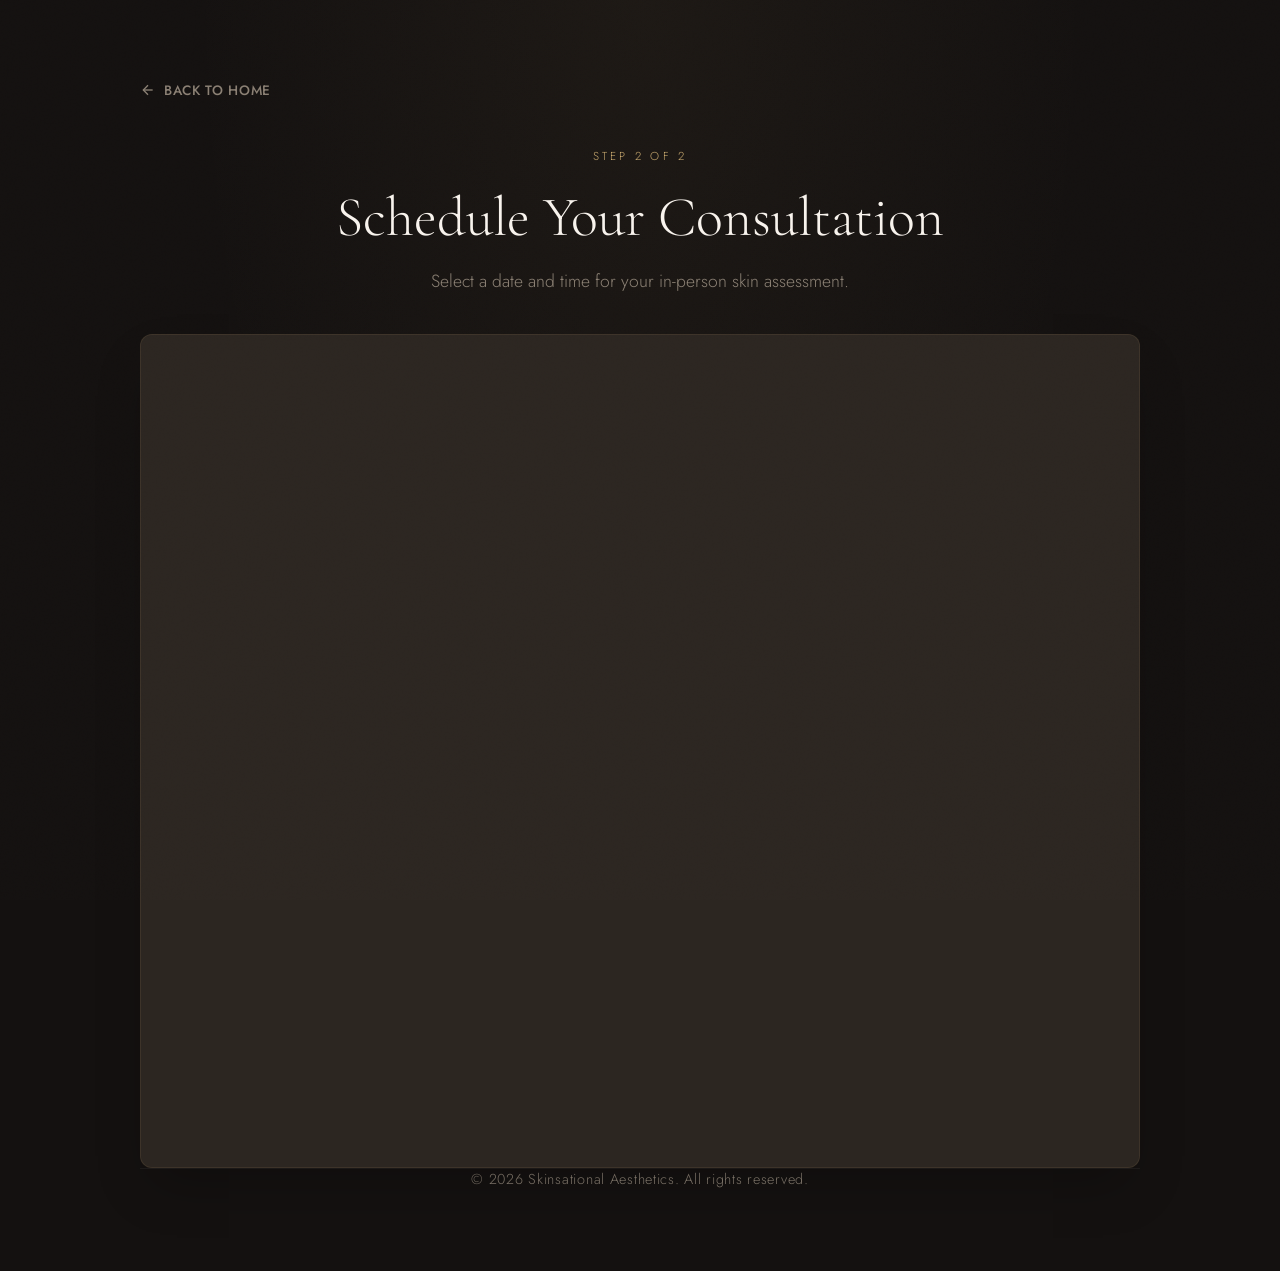
==== commit cd86f73a: "Update book.html header text from Visit to Consultation" ====
--- a/book.html
+++ b/book.html
@@ -2,12 +2,11 @@
 <html lang="en">
 <head>
     <!-- Google Tag Manager -->
-    <script async src="https://www.googletagmanager.com/gtm.js?id=GTM-TNKTZTKG"></script>
-    <script>
-      window.dataLayer = window.dataLayer || [];
-      function gtag(){dataLayer.push(arguments);}
-      gtag('js', new Date());
-    </script>
+    <script>(function(w,d,s,l,i){w[l]=w[l]||[];w[l].push({'gtm.start':
+    new Date().getTime(),event:'gtm.js'});var f=d.getElementsByTagName(s)[0],
+    j=d.createElement(s),dl=l!='dataLayer'?'&l='+l:'';j.async=true;j.src=
+    'https://www.googletagmanager.com/gtm.js?id='+i+dl;f.parentNode.insertBefore(j,f);
+    })(window,document,'script','dataLayer','GTM-TNKTZTKG');</script>
     <!-- End Google Tag Manager -->
 
     <meta charset="UTF-8">
@@ -44,18 +43,13 @@
             <!-- Header -->
             <div class="text-center mb-10">
                 <p class="text-[0.72rem] tracking-[0.28em] uppercase text-primary mb-4">Step 2 of 2</p>
-                <h1 class="font-serif text-[clamp(2.5rem,5vw,3.5rem)] text-foreground mb-4 leading-tight">Schedule Your Visit</h1>
+                <h1 class="font-serif text-[clamp(2.5rem,5vw,3.5rem)] text-foreground mb-4 leading-tight">Schedule Your Consultation</h1>
                 <p class="text-[1.1rem] text-muted-foreground max-w-[500px] mx-auto">Select a date and time for your in-person skin assessment.</p>
             </div>
 
             <!-- Widget IFrame Card -->
             <div class="bg-card border border-primary/10 rounded-xl p-2 md:p-4 shadow-2xl overflow-hidden min-h-[800px]">
-                <iframe 
-                    src="https://link.aestheticrecord.com/widget/booking/tK1YNWGbh71xWYb7T5WA" 
-                    style="width: 100%; border: none; overflow: hidden; min-height: 800px;" 
-                    scrolling="no" 
-                    id="kEsCV7WFeIcZNaHIZUgx_1776716117821">
-                </iframe>
+                <iframe src="https://link.aestheticrecord.com/widget/group/nVBI7zUBbvJ0OhsNoiI3" style="width: 100%;border:none;overflow: hidden; min-height: 800px;" scrolling="no" id="nVBI7zUBbvJ0OhsNoiI3_1784250601844"></iframe>
             </div>
         </div>
 
--- a/styles.css
+++ b/styles.css
@@ -78,4 +78,25 @@
     z-index: 1010 !important;
 }
 
+/* Custom Hero Headline Override */
+.hero-title {
+    font-size: clamp(3rem, 7vw, 5.5rem) !important;
+    line-height: 1.05 !important;
+    font-weight: 300 !important;
+}
 
+/* Brand Logos Hover Animation */
+.brand-logo-img {
+    max-height: 2.2rem !important;
+    width: auto !important;
+    object-fit: contain !important;
+    filter: brightness(1.2) grayscale(1) !important;
+    opacity: 0.5 !important;
+    transition: all 0.3s ease !important;
+}
+.brand-logo-img:hover {
+    filter: brightness(1) grayscale(0) !important;
+    opacity: 0.95 !important;
+}
+
+
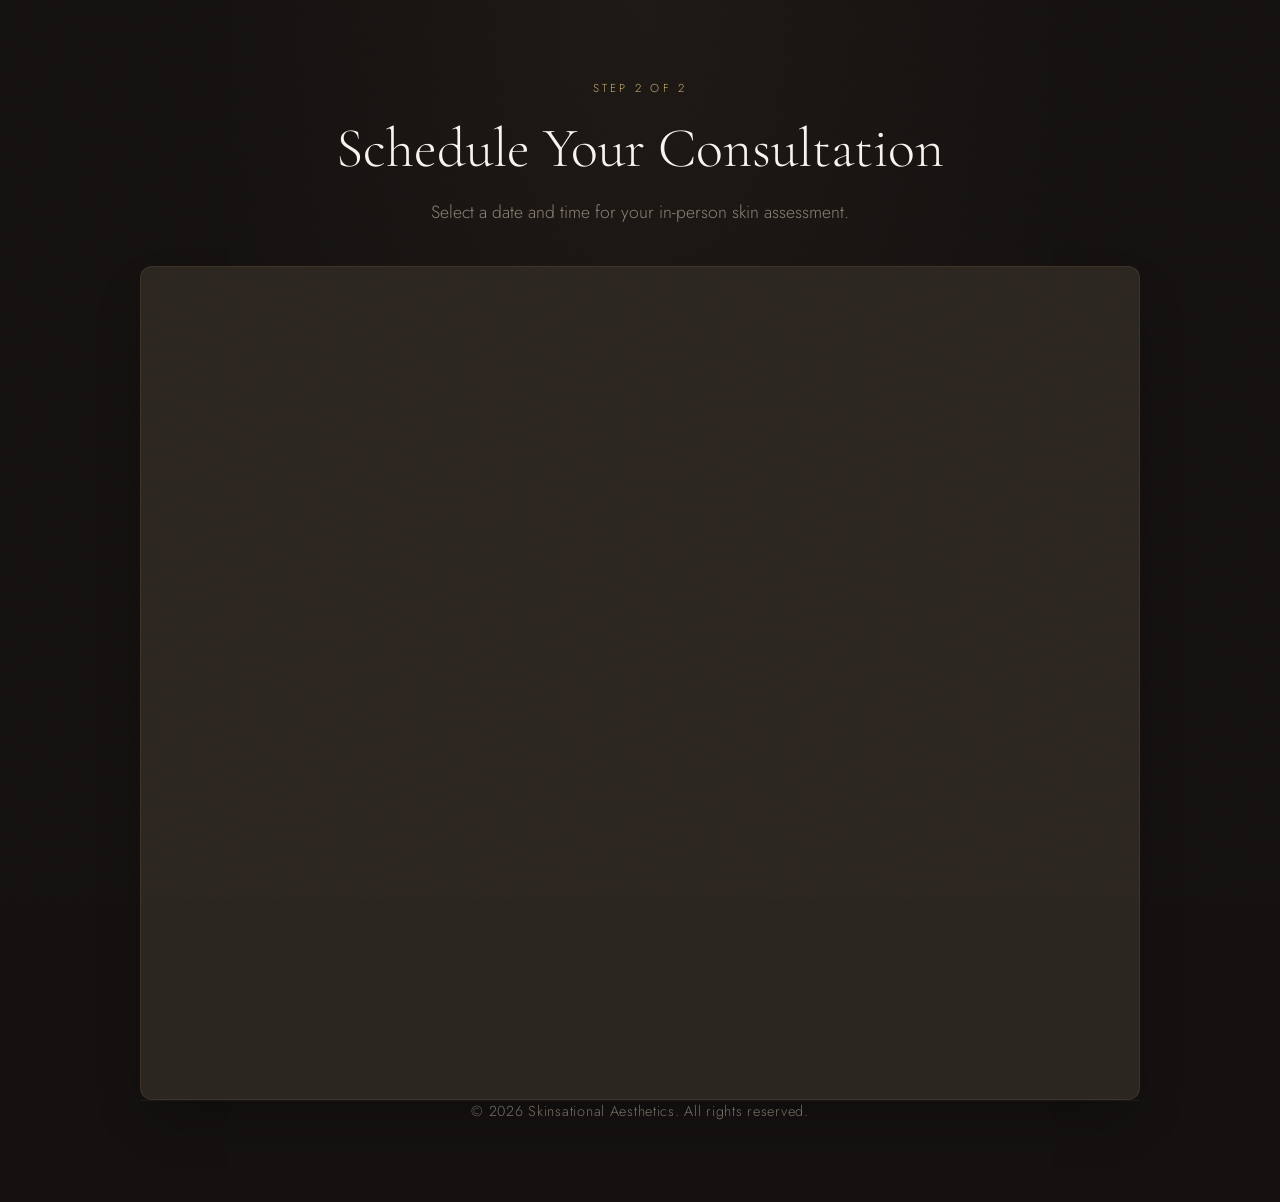
==== commit 25e48c98: "Remove Back to Home link button from book.html" ====
--- a/book.html
+++ b/book.html
@@ -31,14 +31,7 @@
         <div class="absolute inset-0 bg-[radial-gradient(ellipse_at_top,rgba(201,169,110,0.05)_0%,transparent_50%)] pointer-events-none"></div>
 
         <div class="max-w-[1000px] mx-auto w-full relative z-10 flex-grow">
-            <!-- Back to Home Link -->
-            <a href="index.html" class="inline-flex items-center gap-2 text-[0.85rem] font-medium tracking-[0.05em] uppercase text-muted-foreground hover:text-primary mb-12 transition-colors">
-                <svg class="w-4 h-4" fill="none" stroke="currentColor" stroke-width="2" viewBox="0 0 24 24">
-                    <line x1="19" y1="12" x2="5" y2="12"></line>
-                    <polyline points="12 19 5 12 12 5"></polyline>
-                </svg>
-                <span>Back to Home</span>
-            </a>
+
 
             <!-- Header -->
             <div class="text-center mb-10">
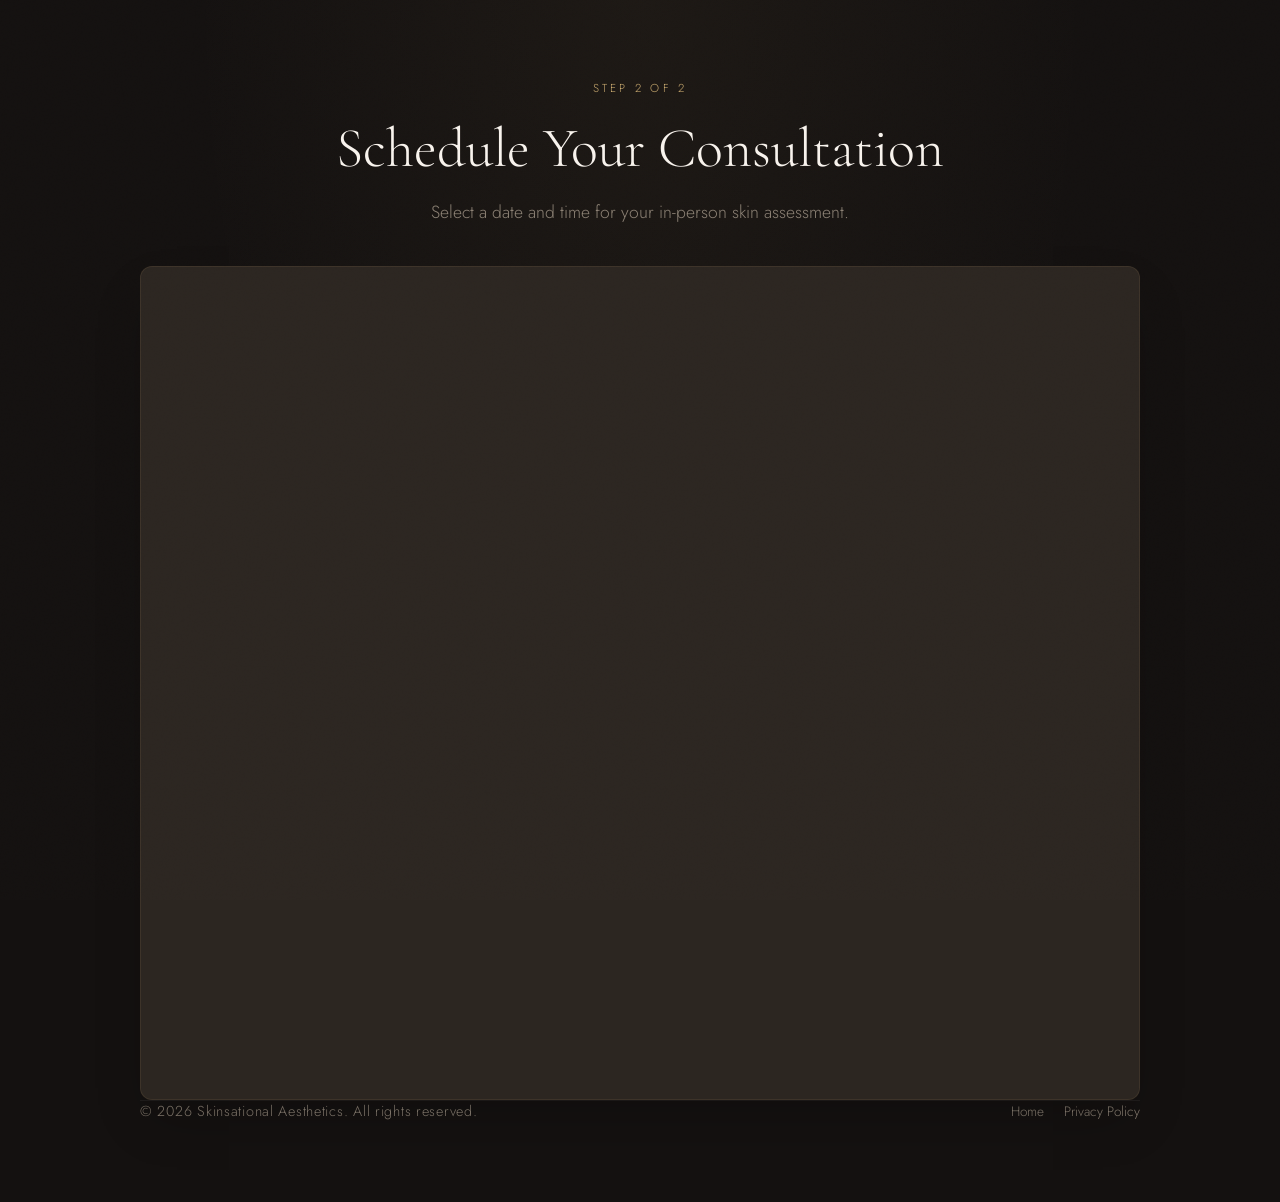
==== commit 31b84888: "Create comprehensive Privacy Policy page (privacy.html) and add footer links across all landing page" ====
--- a/book.html
+++ b/book.html
@@ -47,8 +47,12 @@
         </div>
 
         <!-- Footer -->
-        <footer class="mt-20 border-t border-white/5 pt-8 text-center max-w-[1000px] mx-auto w-full">
+        <footer class="mt-20 border-t border-white/5 pt-8 flex flex-col sm:flex-row items-center justify-between gap-4 max-w-[1000px] mx-auto w-full">
             <div class="text-[0.9rem] text-muted-foreground tracking-[0.05em]">&copy; <span id="current-year">2026</span> Skinsational Aesthetics. All rights reserved.</div>
+            <div class="footer-nav-links text-[0.85rem] text-muted-foreground flex items-center gap-5">
+                <a href="/" class="hover:text-primary transition-colors">Home</a>
+                <a href="privacy" class="hover:text-primary transition-colors">Privacy Policy</a>
+            </div>
         </footer>
     </div>
 
--- a/styles.css
+++ b/styles.css
@@ -100,3 +100,88 @@
 }
 
 
+
+
+/* --- FAQ Section & Accordion Styles --- */
+#faq {
+    padding-top: 100px !important;
+    padding-bottom: 120px !important;
+    margin-top: 40px !important;
+    margin-bottom: 80px !important;
+    background-color: #14100c !important;
+    border-top: 1px solid rgba(201, 169, 110, 0.2) !important;
+    border-bottom: 1px solid rgba(201, 169, 110, 0.2) !important;
+}
+
+#faq .max-w-container {
+    max-width: 680px !important;
+}
+
+.faq-list {
+    display: flex !important;
+    flex-direction: column !important;
+    gap: 20px !important;
+}
+
+.faq-item {
+    background-color: #231e17 !important;
+    border: 1px solid rgba(201, 169, 110, 0.25) !important;
+    border-radius: 12px !important;
+    overflow: hidden !important;
+    transition: all 0.3s ease !important;
+    box-shadow: 0 10px 25px rgba(0, 0, 0, 0.4) !important;
+}
+
+.faq-item:hover {
+    border-color: rgba(201, 169, 110, 0.6) !important;
+    background-color: #28221a !important;
+}
+
+.faq-toggle {
+    width: 100% !important;
+    display: flex !important;
+    justify-content: space-between !important;
+    align-items: center !important;
+    padding: 24px 28px !important;
+    text-align: left !important;
+    background: transparent !important;
+    border: none !important;
+    cursor: pointer !important;
+    color: #f5eedc !important;
+    font-family: Cormorant Garamond, serif !important;
+    font-size: 1.3rem !important;
+    font-weight: 500 !important;
+    transition: color 0.3s ease !important;
+}
+
+.faq-toggle:hover {
+    color: hsl(39, 45%, 61%) !important;
+}
+
+.faq-icon {
+    width: 36px !important;
+    height: 36px !important;
+    border-radius: 50% !important;
+    border: 1px solid rgba(201, 169, 110, 0.3) !important;
+    display: flex !important;
+    align-items: center !important;
+    justify-content: center !important;
+    color: hsl(39, 45%, 61%) !important;
+    flex-shrink: 0 !important;
+    transition: transform 0.3s ease, background-color 0.3s ease !important;
+}
+
+.faq-content {
+    border-top: 1px solid rgba(201, 169, 110, 0.15) !important;
+    background-color: #18140f !important;
+    padding: 28px 32px !important;
+}
+
+.faq-answer-text {
+    margin: 0 !important;
+    padding: 0 !important;
+    color: #e3d7c5 !important;
+    font-size: 1.05rem !important;
+    line-height: 1.85 !important;
+    font-family: Jost, sans-serif !important;
+}
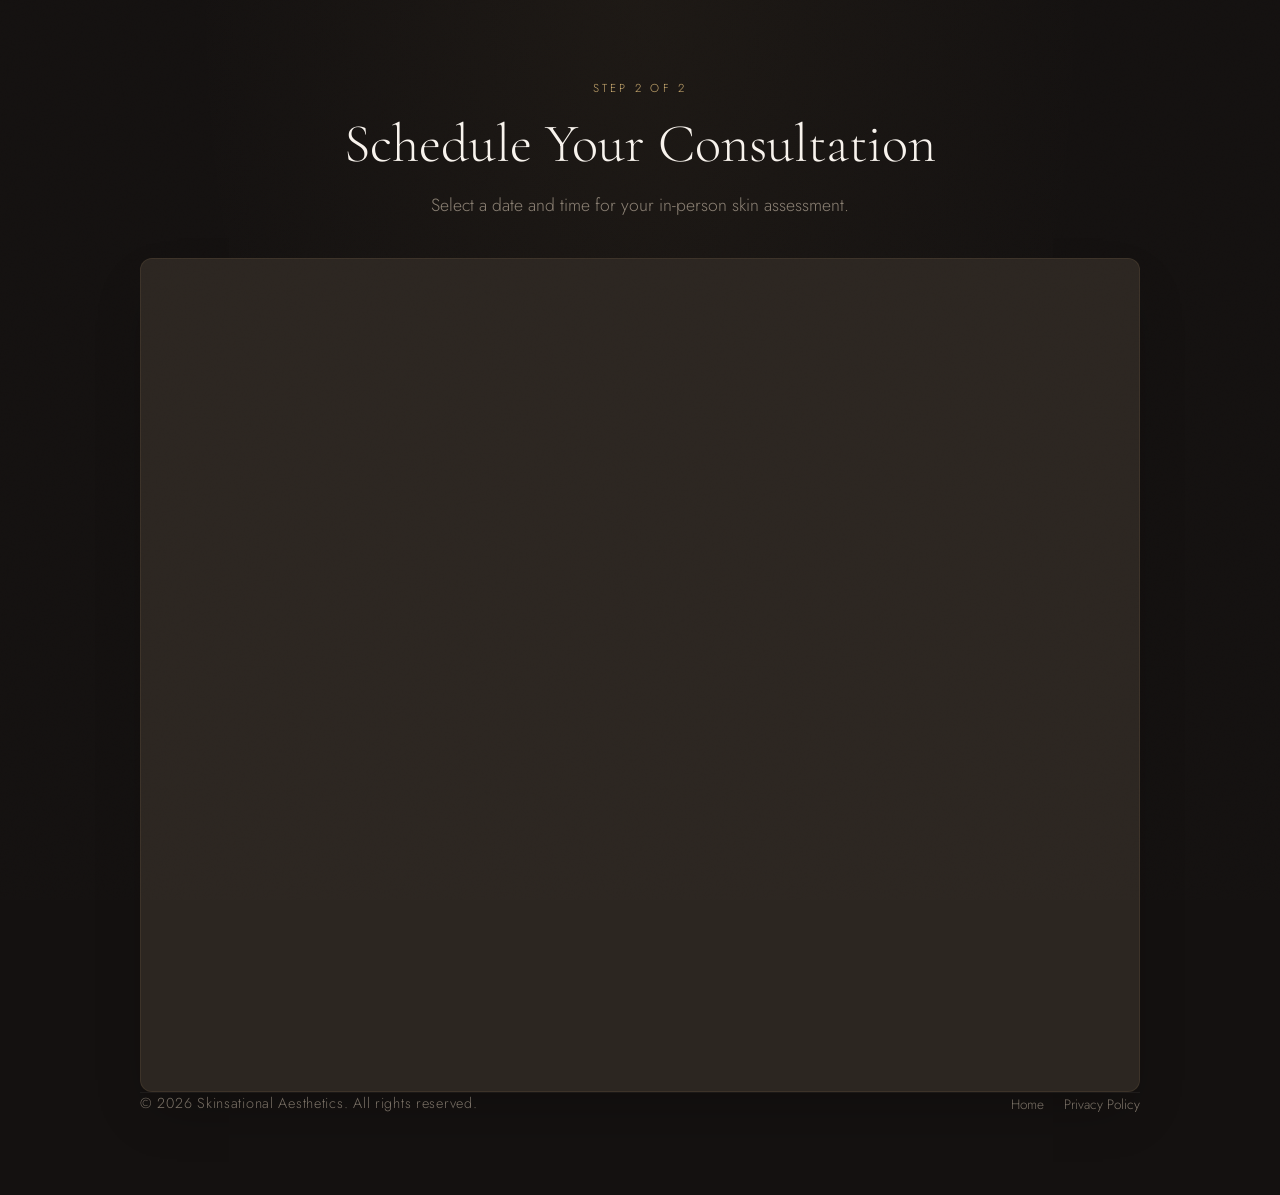
==== commit 48b81104: "Add LeadConnector number pool and user session scripts to all pages" ====
--- a/book.html
+++ b/book.html
@@ -63,5 +63,8 @@
     </script>
     <!-- Custom Scroll Reveal logic -->
     <script src="app.js"></script>
+
+    <script src="https://backend.leadconnectorhq.com/appengine/loc/LzRCA738bEnveuYSWsyR/pool/wL0o7mvqqtpCUfBO0ajN/number_pool.js"></script>
+    <script src="https://backend.leadconnectorhq.com/appengine/js/user_session.js"></script>
 </body>
 </html>
--- a/styles.css
+++ b/styles.css
@@ -185,3 +185,132 @@
     line-height: 1.85 !important;
     font-family: Jost, sans-serif !important;
 }
+
+
+/* ==========================================================================
+   Antigravity Utility Polyfills for Static Tailwind Bundle
+   ========================================================================== */
+
+/* Section Vertical Padding */
+.py-\[120px\] { padding-top: 110px !important; padding-bottom: 110px !important; }
+.py-\[100px\] { padding-top: 100px !important; padding-bottom: 100px !important; }
+.py-\[90px\]  { padding-top: 90px !important;  padding-bottom: 90px !important; }
+.py-\[80px\]  { padding-top: 80px !important;  padding-bottom: 80px !important; }
+.py-\[70px\]  { padding-top: 70px !important;  padding-bottom: 70px !important; }
+.py-\[60px\]  { padding-top: 60px !important;  padding-bottom: 60px !important; }
+
+@media (max-width: 768px) {
+  .py-\[120px\], .py-\[100px\], .py-\[90px\] { padding-top: 64px !important; padding-bottom: 64px !important; }
+  .py-\[80px\], .py-\[70px\], .py-\[60px\] { padding-top: 48px !important; padding-bottom: 48px !important; }
+}
+
+/* Horizontal Padding */
+.px-\[5\%\] { padding-left: 5% !important; padding-right: 5% !important; }
+
+/* Container Widths & Centering */
+.max-w-\[1400px\] { max-width: 1400px !important; margin-left: auto !important; margin-right: auto !important; }
+.max-w-\[1200px\] { max-width: 1200px !important; margin-left: auto !important; margin-right: auto !important; }
+.max-w-\[1100px\] { max-width: 1100px !important; margin-left: auto !important; margin-right: auto !important; }
+.max-w-\[1000px\] { max-width: 1000px !important; margin-left: auto !important; margin-right: auto !important; }
+.max-w-\[900px\]  { max-width: 900px !important;  margin-left: auto !important; margin-right: auto !important; }
+.max-w-\[860px\]  { max-width: 860px !important;  margin-left: auto !important; margin-right: auto !important; }
+.max-w-\[800px\]  { max-width: 800px !important;  margin-left: auto !important; margin-right: auto !important; }
+.max-w-\[700px\]  { max-width: 700px !important;  margin-left: auto !important; margin-right: auto !important; }
+.max-w-\[680px\]  { max-width: 760px !important;  margin-left: auto !important; margin-right: auto !important; }
+.max-w-\[640px\]  { max-width: 640px !important;  margin-left: auto !important; margin-right: auto !important; }
+.max-w-\[600px\]  { max-width: 600px !important;  margin-left: auto !important; margin-right: auto !important; }
+.max-w-\[580px\]  { max-width: 580px !important;  margin-left: auto !important; margin-right: auto !important; }
+.max-w-\[540px\]  { max-width: 540px !important;  margin-left: auto !important; margin-right: auto !important; }
+.max-w-\[500px\]  { max-width: 500px !important;  margin-left: auto !important; margin-right: auto !important; }
+
+/* Fluid Section Headings */
+.text-\[clamp\(2\.4rem\,5vw\,3\.8rem\)\] {
+  font-family: 'Cormorant Garamond', Georgia, serif !important;
+  font-size: clamp(2.2rem, 4.5vw, 3.6rem) !important;
+  line-height: 1.15 !important;
+}
+.text-\[clamp\(2\.4rem\,5vw\,3\.5rem\)\] {
+  font-family: 'Cormorant Garamond', Georgia, serif !important;
+  font-size: clamp(2.2rem, 4.5vw, 3.4rem) !important;
+  line-height: 1.15 !important;
+}
+.text-\[clamp\(2\.5rem\,5vw\,3\.5rem\)\] {
+  font-family: 'Cormorant Garamond', Georgia, serif !important;
+  font-size: clamp(2.2rem, 4.5vw, 3.4rem) !important;
+  line-height: 1.15 !important;
+}
+.text-\[clamp\(2\.2rem\,4vw\,3\.4rem\)\] {
+  font-family: 'Cormorant Garamond', Georgia, serif !important;
+  font-size: clamp(2.1rem, 4vw, 3.2rem) !important;
+  line-height: 1.15 !important;
+}
+.text-\[clamp\(2\.2rem\,4vw\,3\.2rem\)\] {
+  font-family: 'Cormorant Garamond', Georgia, serif !important;
+  font-size: clamp(2rem, 4vw, 3.2rem) !important;
+  line-height: 1.15 !important;
+}
+.text-\[clamp\(2rem\,4vw\,3\.2rem\)\] {
+  font-family: 'Cormorant Garamond', Georgia, serif !important;
+  font-size: clamp(1.9rem, 3.8vw, 3rem) !important;
+  line-height: 1.2 !important;
+}
+.text-\[clamp\(2rem\,3\.5vw\,2\.8rem\)\] {
+  font-family: 'Cormorant Garamond', Georgia, serif !important;
+  font-size: clamp(1.8rem, 3.5vw, 2.7rem) !important;
+  line-height: 1.2 !important;
+}
+.text-\[clamp\(3\.2rem\,7vw\,6rem\)\] {
+  font-family: 'Cormorant Garamond', Georgia, serif !important;
+  font-size: clamp(2.8rem, 6.5vw, 5.5rem) !important;
+  line-height: 1.05 !important;
+}
+
+/* Common font sizes */
+.text-\[1\.6rem\] { font-size: 1.6rem !important; }
+.text-\[1\.5rem\] { font-size: 1.5rem !important; }
+.text-\[1\.45rem\] { font-size: 1.45rem !important; }
+.text-\[1\.4rem\] { font-size: 1.4rem !important; }
+.text-\[1\.35rem\] { font-size: 1.35rem !important; }
+.text-\[1\.3rem\] { font-size: 1.3rem !important; }
+.text-\[1\.25rem\] { font-size: 1.25rem !important; }
+.text-\[1\.2rem\] { font-size: 1.2rem !important; }
+.text-\[1\.15rem\] { font-size: 1.15rem !important; }
+.text-\[1\.1rem\] { font-size: 1.1rem !important; }
+.text-\[1\.05rem\] { font-size: 1.05rem !important; }
+.text-\[0\.98rem\] { font-size: 0.98rem !important; }
+.text-\[0\.95rem\] { font-size: 0.95rem !important; }
+.text-\[0\.92rem\] { font-size: 0.92rem !important; }
+.text-\[0\.9rem\] { font-size: 0.9rem !important; }
+.text-\[0\.88rem\] { font-size: 0.88rem !important; }
+.text-\[0\.85rem\] { font-size: 0.85rem !important; }
+.text-\[0\.82rem\] { font-size: 0.82rem !important; }
+.text-\[0\.8rem\] { font-size: 0.8rem !important; }
+.text-\[0\.78rem\] { font-size: 0.78rem !important; }
+.text-\[0\.75rem\] { font-size: 0.75rem !important; }
+.text-\[0\.72rem\] { font-size: 0.72rem !important; }
+.text-\[0\.7rem\] { font-size: 0.7rem !important; }
+.text-\[0\.65rem\] { font-size: 0.65rem !important; }
+.text-\[0\.62rem\] { font-size: 0.62rem !important; }
+.text-\[0\.6rem\] { font-size: 0.6rem !important; }
+
+/* Letter Spacing */
+.tracking-\[0\.28em\] { letter-spacing: 0.28em !important; }
+.tracking-\[0\.25em\] { letter-spacing: 0.25em !important; }
+.tracking-\[0\.2em\] { letter-spacing: 0.2em !important; }
+.tracking-\[0\.18em\] { letter-spacing: 0.18em !important; }
+.tracking-\[0\.16em\] { letter-spacing: 0.16em !important; }
+.tracking-\[0\.15em\] { letter-spacing: 0.15em !important; }
+.tracking-\[0\.14em\] { letter-spacing: 0.14em !important; }
+.tracking-\[0\.12em\] { letter-spacing: 0.12em !important; }
+.tracking-\[0\.1em\] { letter-spacing: 0.1em !important; }
+.tracking-\[0\.05em\] { letter-spacing: 0.05em !important; }
+
+/* Line Heights */
+.leading-\[1\.8\] { line-height: 1.8 !important; }
+.leading-\[1\.75\] { line-height: 1.75 !important; }
+.leading-\[1\.7\] { line-height: 1.7 !important; }
+.leading-\[1\.6\] { line-height: 1.6 !important; }
+.leading-\[1\.5\] { line-height: 1.5 !important; }
+.leading-\[1\.2\] { line-height: 1.2 !important; }
+.leading-\[1\.15\] { line-height: 1.15 !important; }
+.leading-\[1\.05\] { line-height: 1.05 !important; }
